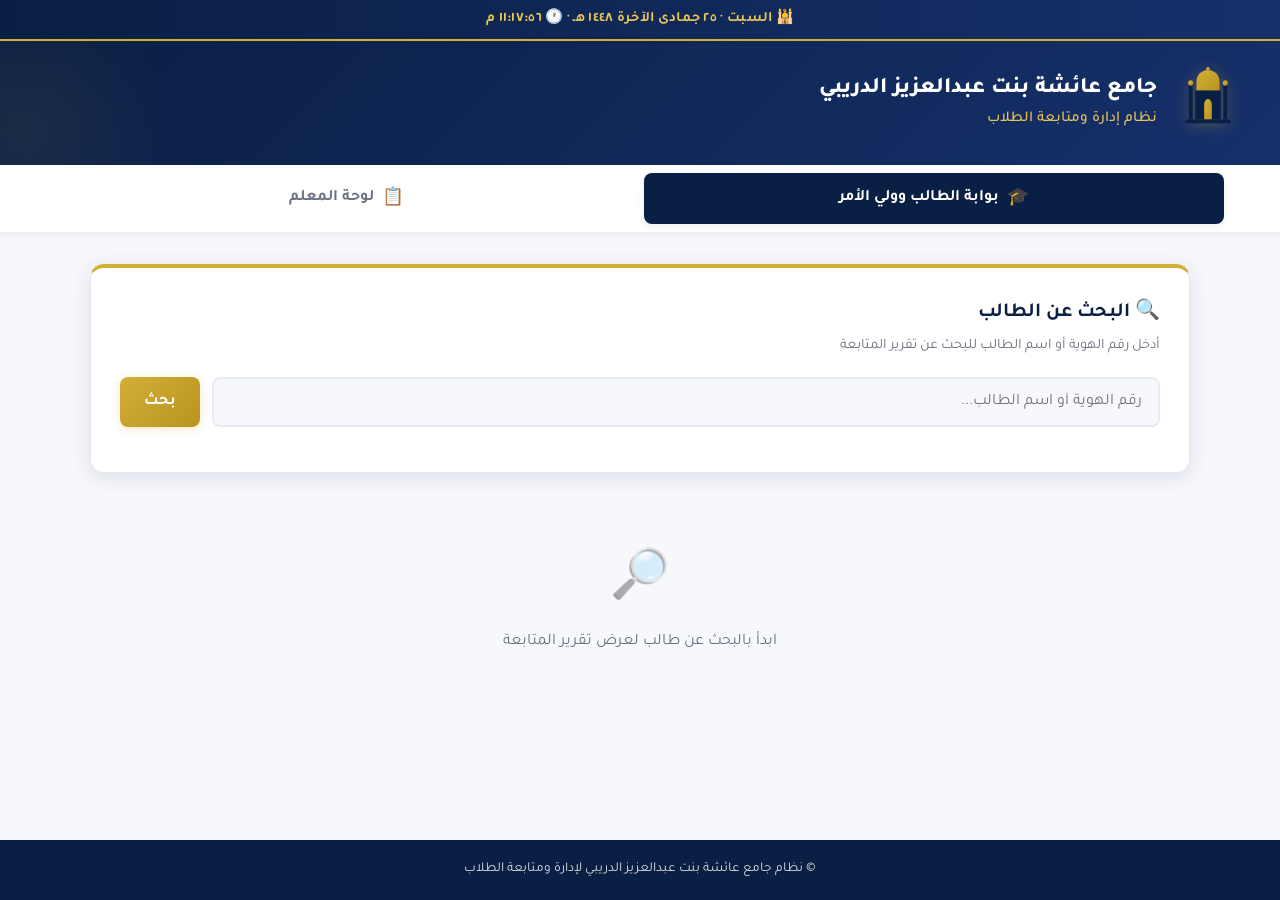
==== index.html @ 86d07be9 "Fix script tag source path in index.html" ====
<!DOCTYPE html>
<html lang="ar" dir="rtl">
<head>
    <meta charset="UTF-8">
    <meta name="viewport" content="width=device-width, initial-scale=1.0">
    <title>نظام جامع عائشة بنت عبدالعزيز الدريبي لإدارة ومتابعة الطلاب</title>
    <link rel="preconnect" href="https://fonts.googleapis.com">
    <link rel="preconnect" href="https://fonts.gstatic.com" crossorigin>
    <link href="https://fonts.googleapis.com/css2?family=Tajawal:wght@300;400;500;700;800&display=swap" rel="stylesheet">
<link rel="stylesheet" href="style.css"></head>
<body>
    <!-- ===== Live Clock Bar ===== -->
    <div class="live-clock-bar">
        <div id="liveClock" class="live-clock">🕌 —</div>
    </div>

    <!-- ===== Header ===== -->
    <header class="site-header">
        <div class="header-inner">
            <div class="logo-wrap">
                <svg class="logo-svg" viewBox="0 0 100 100" xmlns="http://www.w3.org/2000/svg" aria-hidden="true">
                    <defs>
                        <linearGradient id="goldGrad" x1="0%" y1="0%" x2="100%" y2="100%">
                            <stop offset="0%" stop-color="#d4af37"/>
                            <stop offset="100%" stop-color="#b8941f"/>
                        </linearGradient>
                    </defs>
                    <path d="M50 8 C40 8 32 16 32 26 L32 40 L68 40 L68 26 C68 16 60 8 50 8 Z" fill="url(#goldGrad)"/>
                    <circle cx="50" cy="6" r="3" fill="url(#goldGrad)"/>
                    <rect x="30" y="40" width="40" height="45" fill="#0a1f44"/>
                    <rect x="20" y="30" width="6" height="55" fill="#0a1f44"/>
                    <rect x="74" y="30" width="6" height="55" fill="#0a1f44"/>
                    <circle cx="23" cy="28" r="4" fill="url(#goldGrad)"/>
                    <circle cx="77" cy="28" r="4" fill="url(#goldGrad)"/>
                    <path d="M44 85 L44 62 C44 56 47 53 50 53 C53 53 56 56 56 62 L56 85 Z" fill="url(#goldGrad)"/>
                    <rect x="15" y="85" width="70" height="6" rx="2" fill="#0a1f44"/>
                </svg>
            </div>
            <div class="title-wrap">
                <h1>جامع عائشة بنت عبدالعزيز الدريبي</h1>
                <p class="subtitle">نظام إدارة ومتابعة الطلاب</p>
            </div>
        </div>
    </header>

    <!-- ===== Navigation Tabs ===== -->
    <nav class="tabs-nav">
        <div class="tabs-inner">
            <button class="tab-btn active" data-tab="student-portal" onclick="switchTab('student-portal')">
                <span class="tab-icon">🎓</span>
                بوابة الطالب وولي الأمر
            </button>
            <button class="tab-btn" data-tab="teacher-panel" onclick="switchTab('teacher-panel')">
                <span class="tab-icon">📋</span>
                لوحة المعلم
            </button>
        </div>
    </nav>

    <main class="main-content">
        <!-- ===== Student Portal ===== -->
        <section id="student-portal" class="tab-section active">
            <div class="portal-container">
                <!-- Search Card -->
                <div class="card search-card">
                    <h2 class="card-title">🔍 البحث عن الطالب</h2>
                    <p class="card-desc">أدخل رقم الهوية أو اسم الطالب للبحث عن تقرير المتابعة</p>
                    <div class="search-row">
                        <input type="text" id="searchInput" class="search-input"
                               placeholder="رقم الهوية أو اسم الطالب..."
                               oninput="handleSearch()" onkeydown="handleSearchKey(event)">
                        <button class="btn btn-gold" onclick="handleSearch()">بحث</button>
                    </div>
                    <div id="searchResults" class="search-results"></div>
                </div>

                <!-- Report Card -->
                <div id="reportSection" class="report-wrapper" style="display:none;">
                    <div id="reportCard" class="card report-card">
                        <div class="report-header">
                            <div class="report-logo">
                                <svg class="logo-svg small" viewBox="0 0 100 100" xmlns="http://www.w3.org/2000/svg" aria-hidden="true">
                                    <defs>
                                        <linearGradient id="goldGrad2" x1="0%" y1="0%" x2="100%" y2="100%">
                                            <stop offset="0%" stop-color="#d4af37"/>
                                            <stop offset="100%" stop-color="#b8941f"/>
                                        </linearGradient>
                                    </defs>
                                    <path d="M50 8 C40 8 32 16 32 26 L32 40 L68 40 L68 26 C68 16 60 8 50 8 Z" fill="url(#goldGrad2)"/>
                                    <circle cx="50" cy="6" r="3" fill="url(#goldGrad2)"/>
                                    <rect x="30" y="40" width="40" height="45" fill="#0a1f44"/>
                                    <rect x="20" y="30" width="6" height="55" fill="#0a1f44"/>
                                    <rect x="74" y="30" width="6" height="55" fill="#0a1f44"/>
                                    <circle cx="23" cy="28" r="4" fill="url(#goldGrad2)"/>
                                    <circle cx="77" cy="28" r="4" fill="url(#goldGrad2)"/>
                                    <path d="M44 85 L44 62 C44 56 47 53 50 53 C53 53 56 56 56 62 L56 85 Z" fill="url(#goldGrad2)"/>
                                    <rect x="15" y="85" width="70" height="6" rx="2" fill="#0a1f44"/>
                                </svg>
                            </div>
                            <div class="report-title-block">
                                <h2>جامع عائشة بنت عبدالعزيز الدريبي</h2>
                                <p>تقرير متابعة الطالب</p>
                            </div>
                        </div>

                        <div class="report-divider"></div>

                        <!-- Student Info -->
                        <div class="report-student-info">
                            <div class="info-item">
                                <span class="info-label">اسم الطالب:</span>
                                <span class="info-value" id="reportStudentName">—</span>
                            </div>
                            <div class="info-item">
                                <span class="info-label">رقم الهوية:</span>
                                <span class="info-value" id="reportStudentId">—</span>
                            </div>
                            <div class="info-item">
                                <span class="info-label">المعلم:</span>
                                <span class="info-value" id="reportTeacher">—</span>
                            </div>
                            <div class="info-item">
                                <span class="info-label">تاريخ التقرير:</span>
                                <span class="info-value" id="reportDate">—</span>
                            </div>
                        </div>

                        <!-- Juz Tracker -->
                        <div class="juz-tracker-section">
                            <h3 class="section-heading">📊 مؤشر تقدم حفظ القرآن الكريم</h3>
                            <div class="progress-summary">
                                <div class="progress-info">
                                    <span id="completedJuzCount">0 / 30 جزء</span>
                                    <span class="progress-percent" id="progressPercent">0%</span>
                                </div>
                                <div class="progress-bar-container">
                                    <div class="progress-bar" id="progressBar" style="width:0%"></div>
                                </div>
                            </div>
                            <div class="juz-grid" id="juzTracker"></div>
                        </div>

                        <!-- Badges -->
                        <div class="badges-section">
                            <h3 class="section-heading">🏅 أوسمة التميز</h3>
                            <div class="badges-container" id="badgesContainer"></div>
                        </div>

                        <!-- Latest Report Details -->
                        <div class="report-details">
                            <h3 class="section-heading">تفاصيل آخر متابعة</h3>
                            <div class="details-grid">
                                <div class="detail-box">
                                    <span class="detail-icon">✅</span>
                                    <span class="detail-label">حالة الحضور</span>
                                    <span class="detail-value" id="reportAttendance">—</span>
                                </div>
                                <div class="detail-box">
                                    <span class="detail-icon">📖</span>
                                    <span class="detail-label">الحفظ الجديد</span>
                                    <span class="detail-value" id="reportMemorization">—</span>
                                </div>
                                <div class="detail-box">
                                    <span class="detail-icon">🔁</span>
                                    <span class="detail-label">المراجعة</span>
                                    <span class="detail-value" id="reportReview">—</span>
                                </div>
                                <div class="detail-box">
                                    <span class="detail-icon">📍</span>
                                    <span class="detail-label">خط الوقف الحالي</span>
                                    <span class="detail-value" id="reportStopPoint">—</span>
                                </div>
                                <div class="detail-box">
                                    <span class="detail-icon">⭐</span>
                                    <span class="detail-label">التقييم</span>
                                    <span class="detail-value" id="reportEvaluation">—</span>
                                </div>
                                <div class="detail-box">
                                    <span class="detail-icon">📝</span>
                                    <span class="detail-label">ملاحظات المعلم</span>
                                    <span class="detail-value" id="reportNotes">—</span>
                                </div>
                            </div>
                        </div>

                        <!-- Print Seal (visible only in print) -->
                        <div id="printSeal" class="print-seal"></div>

                        <!-- Action Buttons -->
                        <div class="report-actions no-print">
                            <button class="btn btn-gold" onclick="printReport()">🖨️ طباعة / حفظ PDF</button>
                            <button class="btn btn-whatsapp" onclick="copyToWhatsApp()">📱 نسخ تقرير للواتساب</button>
                        </div>
                    </div>

                    <!-- History Table -->
                    <div class="card history-card">
                        <h3 class="card-title">📜 السجل التاريخي للمتابعات</h3>
                        <div class="table-wrap">
                            <table class="history-table" id="historyTable">
                                <thead>
                                    <tr>
                                        <th>التاريخ</th>
                                        <th>الحضور</th>
                                        <th>الحفظ الجديد</th>
                                        <th>المراجعة</th>
                                        <th>خط الوقف</th>
                                        <th>التقييم</th>
                                        <th>الملاحظات</th>
                                        <th>إجراء</th>
                                    </tr>
                                </thead>
                                <tbody id="historyTableBody"></tbody>
                            </table>
                        </div>
                    </div>
                </div>

                <!-- Empty State -->
                <div id="emptyState" class="empty-state">
                    <div class="empty-icon">🔎</div>
                    <p>ابدأ بالبحث عن طالب لعرض تقرير المتابعة</p>
                </div>
            </div>
        </section>

        <!-- ===== Teacher Panel ===== -->
        <section id="teacher-panel" class="tab-section">
            <div class="portal-container">
                <!-- Stats Dashboard -->
                <div class="stats-dashboard">
                    <div class="stat-card stat-total">
                        <div class="stat-icon">👥</div>
                        <div class="stat-info">
                            <span class="stat-label">إجمالي الطلاب</span>
                            <span class="stat-value" id="statTotalStudents">0</span>
                        </div>
                    </div>
                    <div class="stat-card stat-present">
                        <div class="stat-icon">✅</div>
                        <div class="stat-info">
                            <span class="stat-label">الحاضرون اليوم</span>
                            <span class="stat-value" id="statPresentToday">0</span>
                        </div>
                    </div>
                    <div class="stat-card stat-excellent" onclick="showExcellentStudentsModal()" style="cursor:pointer;">
                        <div class="stat-icon">🏆</div>
                        <div class="stat-info">
                            <span class="stat-label">الطلاب الممتازون</span>
                            <span class="stat-value" id="statExcellentStudents">0</span>
                        </div>
                    </div>
                </div>

                <!-- Teacher Filter -->
                <div class="card teacher-filter-card">
                    <h2 class="card-title">👨‍🏫 اختيار المعلم / الحلقة</h2>
                    <p class="card-desc">اختر المعلم لعرض طلابه فقط</p>
                    <div class="form-group">
                        <label for="teacherFilter">المعلم</label>
                        <select id="teacherFilter" onchange="filterByTeacher()">
                            <option value="">— كل المعلمين —</option>
                        </select>
                    </div>
                </div>

                <!-- Record Tracking Form -->
                <div class="card">
                    <h2 class="card-title">📝 تسجيل متابعة طالب</h2>
                    <p class="card-desc">اختر الطالب وسجّل متابعة اليوم</p>
                    <form id="trackingForm" class="teacher-form" onsubmit="saveTracking(event)">
                        <div class="form-grid">
                            <div class="form-group">
                                <label for="studentSelect">اختر الطالب</label>
                                <select id="studentSelect" required onchange="updateStudentJuzInfo()">
                                    <option value="">— اختر الطالب —</option>
                                </select>
                            </div>
                            <div class="form-group">
                                <label for="trackDate">تاريخ اليوم</label>
                                <input type="date" id="trackDate" required onchange="updateHijriPreview()">
                                <span class="hijri-preview" id="hijriPreview">—</span>
                            </div>
                            <div class="form-group">
                                <label for="attendance">حالة الحضور</label>
                                <select id="attendance" required>
                                    <option value="حاضر">حاضر</option>
                                    <option value="غائب">غائب</option>
                                    <option value="غائب بعذر">غائب بعذر</option>
                                    <option value="متأخر">متأخر</option>
                                </select>
                            </div>
                            <div class="form-group">
                                <label for="memorization">الحفظ الجديد - السورة</label>
                                <select id="memorization" onchange="updateAyahDropdowns('memorization','memorizationFromAyah','memorizationToAyah')">
                                    <option value="">— اختر السورة —</option>
                                </select>
                            </div>
                            <div class="form-group">
                                <label for="memorizationFromAyah">من آية</label>
                                <select id="memorizationFromAyah"><option value="">—</option></select>
                            </div>
                            <div class="form-group">
                                <label for="memorizationToAyah">إلى آية</label>
                                <select id="memorizationToAyah"><option value="">—</option></select>
                            </div>
                            <div class="form-group">
                                <label for="review">المراجعة - السورة</label>
                                <select id="review" onchange="updateAyahDropdowns('review','reviewFromAyah','reviewToAyah')">
                                    <option value="">— اختر السورة —</option>
                                </select>
                            </div>
                            <div class="form-group">
                                <label for="reviewFromAyah">من آية</label>
                                <select id="reviewFromAyah"><option value="">—</option></select>
                            </div>
                            <div class="form-group">
                                <label for="reviewToAyah">إلى آية</label>
                                <select id="reviewToAyah"><option value="">—</option></select>
                            </div>
                            <div class="form-group">
                                <label for="completedJuzSelect">جزء مكتمل (اختياري)</label>
                                <select id="completedJuzSelect">
                                    <option value="">— اختر الجزء المكتمل —</option>
                                </select>
                            </div>
                            <div class="form-group">
                                <label for="stopPoint">خط الوقف الحالي</label>
                                <input type="text" id="stopPoint" placeholder="مثال: آية 20 من سورة البقرة">
                            </div>
                            <div class="form-group form-group-full">
                                <div class="prediction-suggestion" id="predictionSuggestion"></div>
                            </div>
                            <div class="form-group">
                                <label for="evaluation">التقييم</label>
                                <select id="evaluation">
                                    <option value="ممتاز">ممتاز</option>
                                    <option value="جيد جداً">جيد جداً</option>
                                    <option value="جيد">جيد</option>
                                    <option value="يحتاج تحسين">يحتاج تحسين</option>
                                </select>
                            </div>
                            <div class="form-group form-group-full">
                                <label for="notes">ملاحظات المعلم</label>
                                <textarea id="notes" rows="3" placeholder="اكتب ملاحظاتك حول الطالب..."></textarea>
                            </div>
                            <div class="form-group form-group-full">
                                <div class="student-juz-info" id="studentJuzInfo"></div>
                            </div>
                        </div>
                        <div class="form-actions">
                            <button type="submit" class="btn btn-gold">💾 حفظ المتابعة</button>
                            <button type="reset" class="btn btn-outline">إعادة تعيين</button>
                        </div>
                    </form>
                </div>

                <!-- Add New Student Form -->
                <div class="card">
                    <h2 class="card-title">➕ إضافة طالب جديد</h2>
                    <p class="card-desc">أضف طالباً جديداً إلى قائمة الطلاب</p>
                    <form id="addStudentForm" class="teacher-form" onsubmit="addStudent(event)">
                        <div class="form-grid">
                            <div class="form-group">
                                <label for="newStudentName">اسم الطالب</label>
                                <input type="text" id="newStudentName" placeholder="الاسم الكامل" required>
                            </div>
                            <div class="form-group">
                                <label for="newStudentId">رقم الهوية</label>
                                <input type="text" id="newStudentId" placeholder="10 أرقام" required maxlength="10">
                            </div>
                            <div class="form-group">
                                <label for="newStudentTeacher">المعلم التابع له</label>
                                <select id="newStudentTeacher" required>
                                    <option value="">— اختر المعلم —</option>
                                    <option value="t1">الشيخ أحمد</option>
                                    <option value="t2">الشيخ خالد</option>
                                    <option value="t3">الشيخ عبدالله</option>
                                </select>
                            </div>
                        </div>
                        <div class="form-actions">
                            <button type="submit" class="btn btn-gold">➕ إضافة الطالب</button>
                        </div>
                    </form>
                </div>

                <!-- Students List -->
                <div class="card">
                    <h2 class="card-title">👥 قائمة الطلاب المسجّلين</h2>
                    <div class="table-wrap">
                        <table class="history-table" id="studentsListTable">
                            <thead>
                                <tr>
                                    <th>#</th>
                                    <th>اسم الطالب</th>
                                    <th>رقم الهوية</th>
                                    <th>المعلم</th>
                                    <th>الأجزاء</th>
                                    <th>عدد المتابعات</th>
                                    <th>آخر متابعة</th>
                                    <th>إجراء</th>
                                </tr>
                            </thead>
                            <tbody id="studentsListBody"></tbody>
                        </table>
                    </div>
                </div>
            </div>
        </section>
    </main>

    <!-- ===== Footer ===== -->
    <footer class="site-footer">
        <p>© نظام جامع عائشة بنت عبدالعزيز الدريبي لإدارة ومتابعة الطلاب</p>
    </footer>

    <!-- Excellent Students Modal -->
    <div id="excellentModal" class="modal-overlay" onclick="if(event.target===this)closeExcellentModal()">
        <div class="modal-content">
            <div class="modal-header">
                <h2>🏆 الطلاب الممتازون</h2>
                <button class="modal-close" onclick="closeExcellentModal()">✕</button>
            </div>
            <div class="modal-body" id="excellentModalBody"></div>
        </div>
    </div>

    <!-- Edit History Record Modal -->
    <div id="editRecordModal" class="modal-overlay" onclick="if(event.target===this)closeEditModal()">
        <div class="modal-content">
            <div class="modal-header">
                <h2>✏️ تعديل المتابعة</h2>
                <button class="modal-close" onclick="closeEditModal()">✕</button>
            </div>
            <div class="modal-body" id="editModalBody"></div>
        </div>
    </div>

    <!-- Toast Notification -->
    <div id="toast" class="toast"></div>

<script src="app.js"></script></body>
</html>
---- style.css ----
/* ===== CSS Variables ===== */
:root {
    --navy-dark: #0a1f44;
    --navy-light: #16306b;
    --navy-soft: #1e3a7a;
    --gold: #d4af37;
    --gold-light: #e6c558;
    --gold-dark: #b8941f;
    --white: #ffffff;
    --off-white: #f7f8fc;
    --gray-light: #e8eaf2;
    --gray: #6b7280;
    --gray-dark: #374151;
    --green: #16a34a;
    --red: #dc2626;
    --orange: #ea580c;
    --whatsapp: #25d366;
    --whatsapp-dark: #128c7e;
    --shadow-sm: 0 2px 8px rgba(10, 31, 68, 0.08);
    --shadow-md: 0 4px 20px rgba(10, 31, 68, 0.12);
    --shadow-lg: 0 8px 40px rgba(10, 31, 68, 0.18);
    --radius: 14px;
    --radius-sm: 8px;
    --transition: all 0.3s ease;
}

* { margin: 0; padding: 0; box-sizing: border-box; }
html { scroll-behavior: smooth; }
body {
    font-family: 'Tajawal', 'Segoe UI', sans-serif;
    background: var(--off-white);
    color: var(--gray-dark);
    line-height: 1.6;
    min-height: 100vh;
    display: flex;
    flex-direction: column;
}

/* ===== Live Clock Bar ===== */
.live-clock-bar {
    background: linear-gradient(90deg, var(--navy-dark) 0%, var(--navy-light) 100%);
    color: var(--gold-light);
    text-align: center;
    padding: 0.5rem 1rem;
    font-size: 0.9rem;
    font-weight: 600;
    border-bottom: 2px solid var(--gold);
    position: relative;
    z-index: 101;
}
.live-clock { max-width: 1200px; margin: 0 auto; letter-spacing: 0.3px; }

/* ===== Header ===== */
.site-header {
    background: linear-gradient(135deg, var(--navy-dark) 0%, var(--navy-light) 100%);
    color: var(--white);
    padding: 1.5rem 1rem;
    box-shadow: var(--shadow-md);
    position: relative;
    overflow: hidden;
}
.site-header::before {
    content: '';
    position: absolute;
    top: -50%; left: -10%;
    width: 300px; height: 300px;
    background: radial-gradient(circle, rgba(212, 175, 55, 0.08) 0%, transparent 70%);
    pointer-events: none;
}
.header-inner { max-width: 1200px; margin: 0 auto; display: flex; align-items: center; gap: 1.2rem; position: relative; z-index: 1; }
.logo-wrap { flex-shrink: 0; }
.logo-svg { width: 64px; height: 64px; filter: drop-shadow(0 2px 8px rgba(212, 175, 55, 0.3)); }
.logo-svg.small { width: 48px; height: 48px; }
.title-wrap h1 { font-size: 1.4rem; font-weight: 800; color: var(--white); margin-bottom: 0.2rem; line-height: 1.3; }
.title-wrap .subtitle { font-size: 0.95rem; color: var(--gold-light); font-weight: 500; }

/* ===== Tabs Navigation ===== */
.tabs-nav { background: var(--white); box-shadow: var(--shadow-sm); position: sticky; top: 0; z-index: 100; }
.tabs-inner { max-width: 1200px; margin: 0 auto; display: flex; gap: 0.5rem; padding: 0.5rem 1rem; overflow-x: auto; }
.tab-btn {
    flex: 1; min-width: 200px; padding: 0.85rem 1.2rem; border: none; background: transparent;
    color: var(--gray); font-family: inherit; font-size: 1rem; font-weight: 600; cursor: pointer;
    border-radius: var(--radius-sm); transition: var(--transition);
    display: flex; align-items: center; justify-content: center; gap: 0.5rem; white-space: nowrap;
}
.tab-btn:hover { background: var(--gray-light); color: var(--navy-dark); }
.tab-btn.active { background: var(--navy-dark); color: var(--white); box-shadow: var(--shadow-sm); }
.tab-icon { font-size: 1.1rem; }

/* ===== Main Content ===== */
.main-content { flex: 1; padding: 2rem 1rem; }
.tab-section { display: none; animation: fadeIn 0.4s ease; }
.tab-section.active { display: block; }
@keyframes fadeIn { from { opacity: 0; transform: translateY(10px); } to { opacity: 1; transform: translateY(0); } }
.portal-container { max-width: 1100px; margin: 0 auto; display: flex; flex-direction: column; gap: 1.5rem; }

/* ===== Cards ===== */
.card { background: var(--white); border-radius: var(--radius); padding: 1.8rem; box-shadow: var(--shadow-md); border: 1px solid var(--gray-light); }
.card-title { font-size: 1.25rem; font-weight: 700; color: var(--navy-dark); margin-bottom: 0.4rem; }
.card-desc { color: var(--gray); font-size: 0.9rem; margin-bottom: 1.2rem; }

/* ===== Stats Dashboard ===== */
.stats-dashboard { display: grid; grid-template-columns: repeat(auto-fit, minmax(200px, 1fr)); gap: 1rem; }
.stat-card {
    background: var(--white); border-radius: var(--radius); padding: 1.2rem;
    box-shadow: var(--shadow-md); border: 1px solid var(--gray-light);
    display: flex; align-items: center; gap: 1rem; transition: var(--transition);
    border-right: 4px solid var(--navy-dark);
}
.stat-card:hover { transform: translateY(-3px); box-shadow: var(--shadow-lg); }
.stat-card.stat-total { border-right-color: var(--navy-dark); }
.stat-card.stat-present { border-right-color: var(--green); }
.stat-card.stat-excellent { border-right-color: var(--gold); }
.stat-icon { font-size: 2rem; width: 50px; height: 50px; display: flex; align-items: center; justify-content: center; background: var(--off-white); border-radius: 50%; flex-shrink: 0; }
.stat-info { display: flex; flex-direction: column; }
.stat-label { font-size: 0.85rem; color: var(--gray); font-weight: 500; }
.stat-value { font-size: 1.8rem; font-weight: 800; color: var(--navy-dark); }

/* ===== Teacher Filter Card ===== */
.teacher-filter-card { border-top: 4px solid var(--navy-dark); }
.teacher-filter-card .form-group { max-width: 400px; }

/* ===== Search ===== */
.search-card { border-top: 4px solid var(--gold); }
.search-row { display: flex; gap: 0.75rem; flex-wrap: wrap; }
.search-input {
    flex: 1; min-width: 200px; padding: 0.85rem 1rem; border: 2px solid var(--gray-light);
    border-radius: var(--radius-sm); font-family: inherit; font-size: 1rem; transition: var(--transition); background: var(--off-white);
}
.search-input:focus { outline: none; border-color: var(--gold); background: var(--white); box-shadow: 0 0 0 3px rgba(212, 175, 55, 0.15); }
.search-results { margin-top: 1rem; display: flex; flex-direction: column; gap: 0.5rem; }
.search-result-item {
    padding: 0.75rem 1rem; background: var(--off-white); border: 1px solid var(--gray-light);
    border-radius: var(--radius-sm); cursor: pointer; transition: var(--transition);
    display: flex; justify-content: space-between; align-items: center;
}
.search-result-item:hover { background: var(--navy-dark); color: var(--white); border-color: var(--navy-dark); }
.search-result-item .result-name { font-weight: 600; }
.search-result-item .result-id { font-size: 0.85rem; opacity: 0.8; }

/* ===== Buttons ===== */
.btn {
    padding: 0.85rem 1.5rem; border: none; border-radius: var(--radius-sm); font-family: inherit;
    font-size: 1rem; font-weight: 600; cursor: pointer; transition: var(--transition);
    display: inline-flex; align-items: center; justify-content: center; gap: 0.4rem; white-space: nowrap;
}
.btn-gold { background: linear-gradient(135deg, var(--gold) 0%, var(--gold-dark) 100%); color: var(--white); box-shadow: 0 2px 8px rgba(212, 175, 55, 0.3); }
.btn-gold:hover { transform: translateY(-2px); box-shadow: 0 4px 16px rgba(212, 175, 55, 0.4); }
.btn-whatsapp { background: linear-gradient(135deg, var(--whatsapp) 0%, var(--whatsapp-dark) 100%); color: var(--white); box-shadow: 0 2px 8px rgba(37, 211, 102, 0.3); }
.btn-whatsapp:hover { transform: translateY(-2px); box-shadow: 0 4px 16px rgba(37, 211, 102, 0.4); }
.btn-outline { background: transparent; color: var(--navy-dark); border: 2px solid var(--navy-dark); }
.btn-outline:hover { background: var(--navy-dark); color: var(--white); }
.btn-danger { background: var(--red); color: var(--white); padding: 0.4rem 0.8rem; font-size: 0.85rem; }
.btn-danger:hover { background: #b91c1c; }

/* ===== Report Card ===== */
.report-wrapper { display: flex; flex-direction: column; gap: 1.5rem; }
.report-card { border-top: 4px solid var(--gold); position: relative; }
.report-header { display: flex; align-items: center; gap: 1rem; padding-bottom: 1rem; }
.report-title-block h2 { font-size: 1.3rem; color: var(--navy-dark); font-weight: 800; }
.report-title-block p { color: var(--gold-dark); font-weight: 600; font-size: 0.95rem; }
.report-divider { height: 3px; background: linear-gradient(90deg, var(--gold) 0%, transparent 100%); margin-bottom: 1.2rem; border-radius: 2px; }
.report-student-info {
    display: flex; flex-wrap: wrap; gap: 1.5rem; padding: 1rem 1.2rem; background: var(--off-white);
    border-radius: var(--radius-sm); margin-bottom: 1.5rem; border-right: 4px solid var(--navy-dark);
}
.info-item { display: flex; flex-direction: column; gap: 0.2rem; }
.info-label { font-size: 0.8rem; color: var(--gray); font-weight: 500; }
.info-value { font-size: 1rem; color: var(--navy-dark); font-weight: 700; }

/* ===== Juz Tracker ===== */
.juz-tracker-section { margin-bottom: 1.5rem; }
.progress-summary { margin-bottom: 1rem; }
.progress-info { display: flex; justify-content: space-between; align-items: center; margin-bottom: 0.5rem; font-weight: 600; color: var(--navy-dark); }
.progress-percent { font-size: 1.2rem; font-weight: 800; color: var(--gold-dark); }
.progress-bar-container { width: 100%; height: 12px; background: var(--gray-light); border-radius: 10px; overflow: hidden; }
.progress-bar { height: 100%; background: linear-gradient(90deg, var(--gold) 0%, var(--gold-light) 100%); border-radius: 10px; transition: width 0.5s ease; }
.juz-grid { display: grid; grid-template-columns: repeat(10, 1fr); gap: 6px; }
.juz-cell {
    aspect-ratio: 1; display: flex; align-items: center; justify-content: center;
    background: var(--gray-light); border-radius: 6px; font-size: 0.75rem; font-weight: 700;
    color: var(--gray); transition: var(--transition); cursor: default;
}
.juz-cell:hover { transform: scale(1.1); }
.juz-completed {
    background: linear-gradient(135deg, var(--gold) 0%, var(--gold-dark) 100%);
    color: var(--white); box-shadow: 0 2px 6px rgba(212, 175, 55, 0.4);
}

/* ===== Badges Section ===== */
.badges-section { margin-bottom: 1.5rem; }
.badges-container { display: flex; flex-wrap: wrap; gap: 0.75rem; }
.badge-medal {
    display: flex; align-items: center; gap: 0.5rem; padding: 0.6rem 1rem;
    background: linear-gradient(135deg, #fff8e1 0%, #ffecb3 100%);
    border: 2px solid var(--gold); border-radius: 50px; transition: var(--transition);
}
.badge-medal:hover { transform: translateY(-2px); box-shadow: 0 4px 12px rgba(212, 175, 55, 0.3); }
.badge-icon { font-size: 1.5rem; }
.badge-name { font-weight: 700; color: var(--navy-dark); font-size: 0.9rem; }
.badge-desc { font-size: 0.75rem; color: var(--gray); }
.no-badges { color: var(--gray); font-style: italic; padding: 1rem; text-align: center; background: var(--off-white); border-radius: var(--radius-sm); }

/* ===== Report Details ===== */
.report-details { margin-bottom: 1.5rem; }
.section-heading { font-size: 1.1rem; color: var(--navy-dark); font-weight: 700; margin-bottom: 1rem; padding-bottom: 0.5rem; border-bottom: 2px solid var(--gray-light); }
.details-grid { display: grid; grid-template-columns: repeat(auto-fill, minmax(220px, 1fr)); gap: 1rem; }
.detail-box {
    background: var(--off-white); border: 1px solid var(--gray-light); border-radius: var(--radius-sm);
    padding: 1rem; display: flex; flex-direction: column; gap: 0.3rem; transition: var(--transition);
}
.detail-box:hover { border-color: var(--gold); box-shadow: var(--shadow-sm); transform: translateY(-2px); }
.detail-icon { font-size: 1.3rem; }
.detail-label { font-size: 0.8rem; color: var(--gray); font-weight: 500; }
.detail-value { font-size: 1rem; color: var(--navy-dark); font-weight: 700; }

/* Badges (attendance/evaluation) */
.badge { display: inline-block; padding: 0.25rem 0.7rem; border-radius: 20px; font-size: 0.85rem; font-weight: 600; }
.badge-present { background: #dcfce7; color: var(--green); }
.badge-absent { background: #fee2e2; color: var(--red); }
.badge-excused { background: #fef3c7; color: var(--orange); }
.badge-late { background: #ffedd5; color: var(--orange); }
.badge-excellent { background: #dcfce7; color: var(--green); }
.badge-verygood { background: #dbeafe; color: #2563eb; }
.badge-good { background: #fef3c7; color: var(--orange); }
.badge-needs { background: #fee2e2; color: var(--red); }

/* ===== Print Seal ===== */
.print-seal { display: none; text-align: center; padding: 1.5rem; margin: 1.5rem 0; border: 3px double var(--gold); border-radius: 12px; background: rgba(212, 175, 55, 0.05); color: var(--navy-dark); font-weight: 600; }

/* ===== Student Juz Info ===== */
.student-juz-info { padding: 0.75rem 1rem; background: rgba(212, 175, 55, 0.08); border-radius: var(--radius-sm); color: var(--navy-dark); font-weight: 600; font-size: 0.9rem; }

.report-actions { display: flex; justify-content: center; gap: 0.75rem; flex-wrap: wrap; padding-top: 1rem; border-top: 2px solid var(--gray-light); }

/* ===== History Table ===== */
.history-card { border-top: 4px solid var(--navy-dark); }
.table-wrap { overflow-x: auto; border-radius: var(--radius-sm); }
.history-table { width: 100%; border-collapse: collapse; min-width: 600px; }
.history-table thead { background: var(--navy-dark); }
.history-table th { padding: 0.85rem 1rem; text-align: right; color: var(--white); font-weight: 600; font-size: 0.9rem; white-space: nowrap; }
.history-table td { padding: 0.75rem 1rem; border-bottom: 1px solid var(--gray-light); font-size: 0.9rem; color: var(--gray-dark); }
.history-table tbody tr { transition: var(--transition); }
.history-table tbody tr:hover { background: var(--off-white); }
.history-table tbody tr:nth-child(even) { background: rgba(232, 234, 242, 0.3); }
.history-table tbody tr:nth-child(even):hover { background: var(--gray-light); }

/* ===== Empty State ===== */
.empty-state { text-align: center; padding: 3rem 1rem; color: var(--gray); }
.empty-icon { font-size: 3rem; margin-bottom: 0.5rem; opacity: 0.5; }
.empty-state p { font-size: 1rem; }

/* ===== Teacher Forms ===== */
.teacher-form { margin-top: 0.5rem; }
.form-grid { display: grid; grid-template-columns: repeat(auto-fill, minmax(250px, 1fr)); gap: 1.2rem; }
.form-grid.two-col { grid-template-columns: repeat(auto-fill, minmax(280px, 1fr)); }
.form-group { display: flex; flex-direction: column; gap: 0.4rem; }
.form-group-full { grid-column: 1 / -1; }
.form-group label { font-size: 0.9rem; font-weight: 600; color: var(--navy-dark); }
.form-group input, .form-group select, .form-group textarea {
    padding: 0.75rem 0.9rem; border: 2px solid var(--gray-light); border-radius: var(--radius-sm);
    font-family: inherit; font-size: 0.95rem; transition: var(--transition); background: var(--off-white); color: var(--gray-dark);
}
.form-group input:focus, .form-group select:focus, .form-group textarea:focus {
    outline: none; border-color: var(--gold); background: var(--white); box-shadow: 0 0 0 3px rgba(212, 175, 55, 0.15);
}
.form-group textarea { resize: vertical; min-height: 80px; }
.hijri-preview { font-size: 0.85rem; color: var(--gold-dark); font-weight: 600; margin-top: 0.2rem; padding: 0.3rem 0.5rem; background: rgba(212, 175, 55, 0.08); border-radius: 4px; display: inline-block; }
.form-actions { margin-top: 1.5rem; display: flex; gap: 0.75rem; flex-wrap: wrap; }

/* ===== Footer ===== */
.site-footer { background: var(--navy-dark); color: var(--white); text-align: center; padding: 1.2rem 1rem; font-size: 0.85rem; margin-top: auto; }
.site-footer p { opacity: 0.85; }

/* ===== Toast ===== */
.toast {
    position: fixed; bottom: 2rem; left: 50%; transform: translateX(-50%) translateY(100px);
    background: var(--navy-dark); color: var(--white); padding: 0.9rem 1.8rem; border-radius: 50px;
    box-shadow: var(--shadow-lg); font-weight: 600; font-size: 0.95rem; z-index: 1000; opacity: 0;
    transition: all 0.4s ease; border: 2px solid var(--gold); white-space: nowrap;
}
.toast.show { transform: translateX(-50%) translateY(0); opacity: 1; }
.toast.success { background: var(--green); border-color: #15803d; }
.toast.error { background: var(--red); border-color: #991b1b; }

/* ===== Prediction Suggestion ===== */
.prediction-suggestion {
    padding: 0.85rem 1rem;
    background: linear-gradient(135deg, rgba(212, 175, 55, 0.12) 0%, rgba(10, 31, 68, 0.05) 100%);
    border: 1px solid var(--gold);
    border-radius: var(--radius-sm);
    color: var(--navy-dark);
    font-size: 0.9rem;
    font-weight: 600;
    display: none;
}
.prediction-suggestion.show { display: block; }
.prediction-suggestion .pred-title { color: var(--gold-dark); font-weight: 700; margin-bottom: 0.3rem; }
.prediction-suggestion .pred-content { line-height: 1.7; }
.prediction-suggestion .pred-apply-btn {
    margin-top: 0.5rem; padding: 0.4rem 0.9rem; background: var(--navy-dark); color: var(--white);
    border: none; border-radius: 6px; cursor: pointer; font-family: inherit; font-size: 0.85rem; font-weight: 600;
}
.prediction-suggestion .pred-apply-btn:hover { background: var(--navy-light); }

/* ===== Modal ===== */
.modal-overlay {
    display: none; position: fixed; top: 0; right: 0; width: 100%; height: 100%;
    background: rgba(10, 31, 68, 0.6); z-index: 2000; justify-content: center; align-items: center;
    padding: 1rem; backdrop-filter: blur(4px);
}
.modal-overlay.show { display: flex; animation: fadeIn 0.3s ease; }
.modal-content {
    background: var(--white); border-radius: var(--radius); max-width: 700px; width: 100%;
    max-height: 85vh; overflow-y: auto; box-shadow: var(--shadow-lg); border-top: 4px solid var(--gold);
}
.modal-header {
    display: flex; justify-content: space-between; align-items: center; padding: 1.2rem 1.5rem;
    border-bottom: 2px solid var(--gray-light); background: var(--off-white); position: sticky; top: 0; z-index: 10;
}
.modal-header h2 { font-size: 1.2rem; color: var(--navy-dark); font-weight: 700; }
.modal-close {
    background: none; border: none; font-size: 1.3rem; cursor: pointer; color: var(--gray);
    width: 36px; height: 36px; border-radius: 50%; display: flex; align-items: center; justify-content: center;
    transition: var(--transition);
}
.modal-close:hover { background: var(--red); color: var(--white); }
.modal-body { padding: 1.5rem; }

/* Excellent Students Cards */
.excellent-student-card {
    display: flex; align-items: center; gap: 1rem; padding: 1rem; background: var(--off-white);
    border: 1px solid var(--gray-light); border-radius: var(--radius-sm); margin-bottom: 0.75rem;
    transition: var(--transition); border-right: 4px solid var(--gold);
}
.excellent-student-card:hover { transform: translateX(-4px); box-shadow: var(--shadow-sm); }
.student-avatar {
    width: 56px; height: 56px; border-radius: 50%; flex-shrink: 0;
    background: linear-gradient(135deg, var(--navy-dark) 0%, var(--navy-light) 100%);
    color: var(--gold-light); display: flex; align-items: center; justify-content: center;
    font-size: 1.5rem; font-weight: 800; border: 3px solid var(--gold);
}
.excellent-student-info { flex: 1; }
.excellent-student-name { font-weight: 700; color: var(--navy-dark); font-size: 1rem; margin-bottom: 0.2rem; }
.excellent-student-meta { font-size: 0.85rem; color: var(--gray); margin-bottom: 0.4rem; }
.excellent-student-badges { display: flex; flex-wrap: wrap; gap: 0.4rem; }
.mini-badge {
    display: inline-flex; align-items: center; gap: 0.2rem; padding: 0.2rem 0.6rem;
    background: linear-gradient(135deg, #fff8e1 0%, #ffecb3 100%); border: 1px solid var(--gold);
    border-radius: 20px; font-size: 0.75rem; font-weight: 600; color: var(--navy-dark);
}
.no-excellent { text-align: center; color: var(--gray); padding: 2rem; font-style: italic; }

/* History Action Buttons */
.history-action-btn {
    padding: 0.3rem 0.6rem; border: none; border-radius: 5px; cursor: pointer;
    font-family: inherit; font-size: 0.8rem; font-weight: 600; margin: 0 0.15rem;
}
.history-action-edit { background: #dbeafe; color: #2563eb; }
.history-action-edit:hover { background: #bfdbfe; }
.history-action-delete { background: #fee2e2; color: var(--red); }
.history-action-delete:hover { background: #fecaca; }

/* ===== Responsive ===== */
@media (max-width: 768px) {
    .live-clock-bar { font-size: 0.75rem; padding: 0.4rem 0.5rem; }
    .header-inner { flex-direction: column; text-align: center; gap: 0.8rem; }
    .title-wrap h1 { font-size: 1.1rem; }
    .title-wrap .subtitle { font-size: 0.85rem; }
    .logo-svg { width: 56px; height: 56px; }
    .tab-btn { min-width: 100%; font-size: 0.9rem; padding: 0.7rem 1rem; }
    .main-content { padding: 1rem 0.75rem; }
    .card { padding: 1.2rem; }
    .card-title { font-size: 1.1rem; }
    .stats-dashboard { grid-template-columns: 1fr; }
    .stat-card { padding: 1rem; }
    .stat-value { font-size: 1.5rem; }
    .report-header { flex-direction: column; text-align: center; gap: 0.5rem; }
    .report-student-info { flex-direction: column; gap: 0.8rem; }
    .details-grid { grid-template-columns: 1fr; }
    .juz-grid { grid-template-columns: repeat(6, 1fr); }
    .form-grid, .form-grid.two-col { grid-template-columns: 1fr; }
    .search-row { flex-direction: column; }
    .btn { width: 100%; }
    .report-actions { flex-direction: column; }
    .form-actions { flex-direction: column; }
    .badges-container { flex-direction: column; }
    .badge-medal { width: 100%; }
    .toast { font-size: 0.85rem; padding: 0.7rem 1.2rem; max-width: 90%; white-space: normal; text-align: center; }
    .modal-content { max-width: 95%; max-height: 90vh; }
    .excellent-student-card { flex-direction: column; text-align: center; }
}
@media (min-width: 769px) and (max-width: 1024px) { .details-grid { grid-template-columns: repeat(2, 1fr); } .juz-grid { grid-template-columns: repeat(10, 1fr); } }

/* ===== Print Styles ===== */
@media print {
    body { background: var(--white); }
    .live-clock-bar, .site-header, .tabs-nav, .site-footer, .search-card, .empty-state, .no-print, .toast, #teacher-panel, .modal-overlay { display: none !important; }
    .main-content { padding: 0; }
    #student-portal { display: block !important; }
    #reportSection { display: flex !important; }
    .report-wrapper { gap: 1rem; }
    .report-card { box-shadow: none; border: 1px solid #ccc; padding: 1.5rem; break-inside: avoid; }
    .history-card { box-shadow: none; border: 1px solid #ccc; padding: 1.5rem; break-inside: avoid; }
    .report-card .detail-box { border: 1px solid #ddd; break-inside: avoid; }
    .juz-cell { border: 1px solid #ddd; }
    .juz-completed { background: #d4af37 !important; color: #fff !important; }
    .print-seal { display: block !important; }
    .history-action-btn { display: none !important; }
    * { print-color-adjust: exact; -webkit-print-color-adjust: exact; }
    .report-divider, .report-student-info, .detail-box, .history-table thead, .badge, .progress-bar, .badge-medal { print-color-adjust: exact; -webkit-print-color-adjust: exact; }
    .history-table { font-size: 0.85rem; }
    .history-table th { background: #0a1f44 !important; color: #fff !important; }
    @page { margin: 1.5cm; }
}
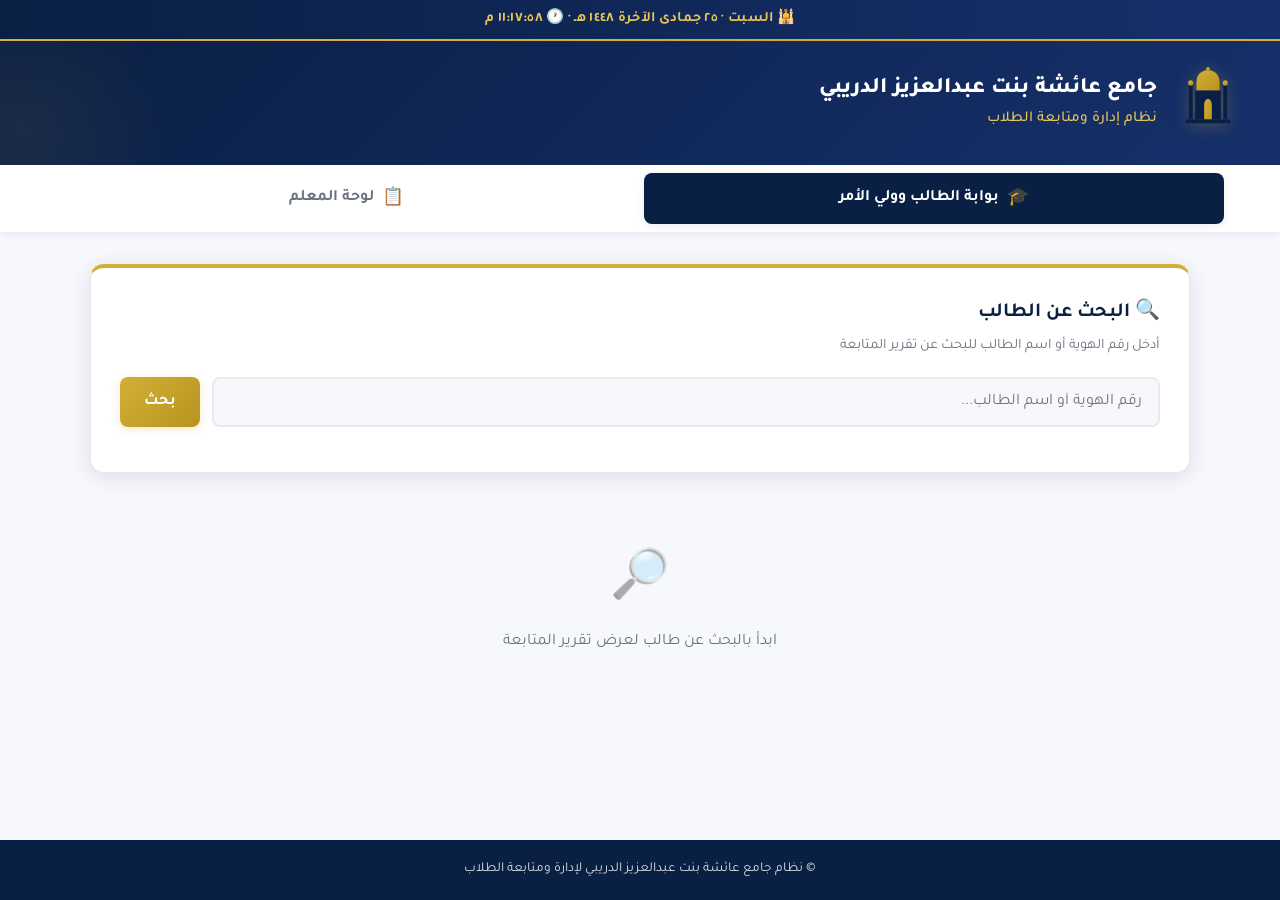
==== commit 05b96059: "Update index.html - نظام متابعة الطلاب" ====
--- a/index.html
+++ b/index.html
@@ -7,7 +7,8 @@
     <link rel="preconnect" href="https://fonts.googleapis.com">
     <link rel="preconnect" href="https://fonts.gstatic.com" crossorigin>
     <link href="https://fonts.googleapis.com/css2?family=Tajawal:wght@300;400;500;700;800&display=swap" rel="stylesheet">
-<link rel="stylesheet" href="style.css"></head>
+    <link rel="stylesheet" href="css/style.css">
+</head>
 <body>
     <!-- ===== Live Clock Bar ===== -->
     <div class="live-clock-bar">
@@ -440,5 +441,6 @@
     <!-- Toast Notification -->
     <div id="toast" class="toast"></div>
 
-<script src="app.js"></script></body>
-</html>
+    <script src="js/app.js"></script>
+</body>
+</html>
--- a/css/style.css
+++ b/css/style.css
@@ -0,0 +1,415 @@
+/* ===== CSS Variables ===== */
+:root {
+    --navy-dark: #0a1f44;
+    --navy-light: #16306b;
+    --navy-soft: #1e3a7a;
+    --gold: #d4af37;
+    --gold-light: #e6c558;
+    --gold-dark: #b8941f;
+    --white: #ffffff;
+    --off-white: #f7f8fc;
+    --gray-light: #e8eaf2;
+    --gray: #6b7280;
+    --gray-dark: #374151;
+    --green: #16a34a;
+    --red: #dc2626;
+    --orange: #ea580c;
+    --whatsapp: #25d366;
+    --whatsapp-dark: #128c7e;
+    --shadow-sm: 0 2px 8px rgba(10, 31, 68, 0.08);
+    --shadow-md: 0 4px 20px rgba(10, 31, 68, 0.12);
+    --shadow-lg: 0 8px 40px rgba(10, 31, 68, 0.18);
+    --radius: 14px;
+    --radius-sm: 8px;
+    --transition: all 0.3s ease;
+}
+
+* { margin: 0; padding: 0; box-sizing: border-box; }
+html { scroll-behavior: smooth; }
+body {
+    font-family: 'Tajawal', 'Segoe UI', sans-serif;
+    background: var(--off-white);
+    color: var(--gray-dark);
+    line-height: 1.6;
+    min-height: 100vh;
+    display: flex;
+    flex-direction: column;
+}
+
+/* ===== Live Clock Bar ===== */
+.live-clock-bar {
+    background: linear-gradient(90deg, var(--navy-dark) 0%, var(--navy-light) 100%);
+    color: var(--gold-light);
+    text-align: center;
+    padding: 0.5rem 1rem;
+    font-size: 0.9rem;
+    font-weight: 600;
+    border-bottom: 2px solid var(--gold);
+    position: relative;
+    z-index: 101;
+}
+.live-clock { max-width: 1200px; margin: 0 auto; letter-spacing: 0.3px; }
+
+/* ===== Header ===== */
+.site-header {
+    background: linear-gradient(135deg, var(--navy-dark) 0%, var(--navy-light) 100%);
+    color: var(--white);
+    padding: 1.5rem 1rem;
+    box-shadow: var(--shadow-md);
+    position: relative;
+    overflow: hidden;
+}
+.site-header::before {
+    content: '';
+    position: absolute;
+    top: -50%; left: -10%;
+    width: 300px; height: 300px;
+    background: radial-gradient(circle, rgba(212, 175, 55, 0.08) 0%, transparent 70%);
+    pointer-events: none;
+}
+.header-inner { max-width: 1200px; margin: 0 auto; display: flex; align-items: center; gap: 1.2rem; position: relative; z-index: 1; }
+.logo-wrap { flex-shrink: 0; }
+.logo-svg { width: 64px; height: 64px; filter: drop-shadow(0 2px 8px rgba(212, 175, 55, 0.3)); }
+.logo-svg.small { width: 48px; height: 48px; }
+.title-wrap h1 { font-size: 1.4rem; font-weight: 800; color: var(--white); margin-bottom: 0.2rem; line-height: 1.3; }
+.title-wrap .subtitle { font-size: 0.95rem; color: var(--gold-light); font-weight: 500; }
+
+/* ===== Tabs Navigation ===== */
+.tabs-nav { background: var(--white); box-shadow: var(--shadow-sm); position: sticky; top: 0; z-index: 100; }
+.tabs-inner { max-width: 1200px; margin: 0 auto; display: flex; gap: 0.5rem; padding: 0.5rem 1rem; overflow-x: auto; }
+.tab-btn {
+    flex: 1; min-width: 200px; padding: 0.85rem 1.2rem; border: none; background: transparent;
+    color: var(--gray); font-family: inherit; font-size: 1rem; font-weight: 600; cursor: pointer;
+    border-radius: var(--radius-sm); transition: var(--transition);
+    display: flex; align-items: center; justify-content: center; gap: 0.5rem; white-space: nowrap;
+}
+.tab-btn:hover { background: var(--gray-light); color: var(--navy-dark); }
+.tab-btn.active { background: var(--navy-dark); color: var(--white); box-shadow: var(--shadow-sm); }
+.tab-icon { font-size: 1.1rem; }
+
+/* ===== Main Content ===== */
+.main-content { flex: 1; padding: 2rem 1rem; }
+.tab-section { display: none; animation: fadeIn 0.4s ease; }
+.tab-section.active { display: block; }
+@keyframes fadeIn { from { opacity: 0; transform: translateY(10px); } to { opacity: 1; transform: translateY(0); } }
+.portal-container { max-width: 1100px; margin: 0 auto; display: flex; flex-direction: column; gap: 1.5rem; }
+
+/* ===== Cards ===== */
+.card { background: var(--white); border-radius: var(--radius); padding: 1.8rem; box-shadow: var(--shadow-md); border: 1px solid var(--gray-light); }
+.card-title { font-size: 1.25rem; font-weight: 700; color: var(--navy-dark); margin-bottom: 0.4rem; }
+.card-desc { color: var(--gray); font-size: 0.9rem; margin-bottom: 1.2rem; }
+
+/* ===== Stats Dashboard ===== */
+.stats-dashboard { display: grid; grid-template-columns: repeat(auto-fit, minmax(200px, 1fr)); gap: 1rem; }
+.stat-card {
+    background: var(--white); border-radius: var(--radius); padding: 1.2rem;
+    box-shadow: var(--shadow-md); border: 1px solid var(--gray-light);
+    display: flex; align-items: center; gap: 1rem; transition: var(--transition);
+    border-right: 4px solid var(--navy-dark);
+}
+.stat-card:hover { transform: translateY(-3px); box-shadow: var(--shadow-lg); }
+.stat-card.stat-total { border-right-color: var(--navy-dark); }
+.stat-card.stat-present { border-right-color: var(--green); }
+.stat-card.stat-excellent { border-right-color: var(--gold); }
+.stat-icon { font-size: 2rem; width: 50px; height: 50px; display: flex; align-items: center; justify-content: center; background: var(--off-white); border-radius: 50%; flex-shrink: 0; }
+.stat-info { display: flex; flex-direction: column; }
+.stat-label { font-size: 0.85rem; color: var(--gray); font-weight: 500; }
+.stat-value { font-size: 1.8rem; font-weight: 800; color: var(--navy-dark); }
+
+/* ===== Teacher Filter Card ===== */
+.teacher-filter-card { border-top: 4px solid var(--navy-dark); }
+.teacher-filter-card .form-group { max-width: 400px; }
+
+/* ===== Search ===== */
+.search-card { border-top: 4px solid var(--gold); }
+.search-row { display: flex; gap: 0.75rem; flex-wrap: wrap; }
+.search-input {
+    flex: 1; min-width: 200px; padding: 0.85rem 1rem; border: 2px solid var(--gray-light);
+    border-radius: var(--radius-sm); font-family: inherit; font-size: 1rem; transition: var(--transition); background: var(--off-white);
+}
+.search-input:focus { outline: none; border-color: var(--gold); background: var(--white); box-shadow: 0 0 0 3px rgba(212, 175, 55, 0.15); }
+.search-results { margin-top: 1rem; display: flex; flex-direction: column; gap: 0.5rem; }
+.search-result-item {
+    padding: 0.75rem 1rem; background: var(--off-white); border: 1px solid var(--gray-light);
+    border-radius: var(--radius-sm); cursor: pointer; transition: var(--transition);
+    display: flex; justify-content: space-between; align-items: center;
+}
+.search-result-item:hover { background: var(--navy-dark); color: var(--white); border-color: var(--navy-dark); }
+.search-result-item .result-name { font-weight: 600; }
+.search-result-item .result-id { font-size: 0.85rem; opacity: 0.8; }
+
+/* ===== Buttons ===== */
+.btn {
+    padding: 0.85rem 1.5rem; border: none; border-radius: var(--radius-sm); font-family: inherit;
+    font-size: 1rem; font-weight: 600; cursor: pointer; transition: var(--transition);
+    display: inline-flex; align-items: center; justify-content: center; gap: 0.4rem; white-space: nowrap;
+}
+.btn-gold { background: linear-gradient(135deg, var(--gold) 0%, var(--gold-dark) 100%); color: var(--white); box-shadow: 0 2px 8px rgba(212, 175, 55, 0.3); }
+.btn-gold:hover { transform: translateY(-2px); box-shadow: 0 4px 16px rgba(212, 175, 55, 0.4); }
+.btn-whatsapp { background: linear-gradient(135deg, var(--whatsapp) 0%, var(--whatsapp-dark) 100%); color: var(--white); box-shadow: 0 2px 8px rgba(37, 211, 102, 0.3); }
+.btn-whatsapp:hover { transform: translateY(-2px); box-shadow: 0 4px 16px rgba(37, 211, 102, 0.4); }
+.btn-outline { background: transparent; color: var(--navy-dark); border: 2px solid var(--navy-dark); }
+.btn-outline:hover { background: var(--navy-dark); color: var(--white); }
+.btn-danger { background: var(--red); color: var(--white); padding: 0.4rem 0.8rem; font-size: 0.85rem; }
+.btn-danger:hover { background: #b91c1c; }
+
+/* ===== Report Card ===== */
+.report-wrapper { display: flex; flex-direction: column; gap: 1.5rem; }
+.report-card { border-top: 4px solid var(--gold); position: relative; }
+.report-header { display: flex; align-items: center; gap: 1rem; padding-bottom: 1rem; }
+.report-title-block h2 { font-size: 1.3rem; color: var(--navy-dark); font-weight: 800; }
+.report-title-block p { color: var(--gold-dark); font-weight: 600; font-size: 0.95rem; }
+.report-divider { height: 3px; background: linear-gradient(90deg, var(--gold) 0%, transparent 100%); margin-bottom: 1.2rem; border-radius: 2px; }
+.report-student-info {
+    display: flex; flex-wrap: wrap; gap: 1.5rem; padding: 1rem 1.2rem; background: var(--off-white);
+    border-radius: var(--radius-sm); margin-bottom: 1.5rem; border-right: 4px solid var(--navy-dark);
+}
+.info-item { display: flex; flex-direction: column; gap: 0.2rem; }
+.info-label { font-size: 0.8rem; color: var(--gray); font-weight: 500; }
+.info-value { font-size: 1rem; color: var(--navy-dark); font-weight: 700; }
+
+/* ===== Juz Tracker ===== */
+.juz-tracker-section { margin-bottom: 1.5rem; }
+.progress-summary { margin-bottom: 1rem; }
+.progress-info { display: flex; justify-content: space-between; align-items: center; margin-bottom: 0.5rem; font-weight: 600; color: var(--navy-dark); }
+.progress-percent { font-size: 1.2rem; font-weight: 800; color: var(--gold-dark); }
+.progress-bar-container { width: 100%; height: 12px; background: var(--gray-light); border-radius: 10px; overflow: hidden; }
+.progress-bar { height: 100%; background: linear-gradient(90deg, var(--gold) 0%, var(--gold-light) 100%); border-radius: 10px; transition: width 0.5s ease; }
+.juz-grid { display: grid; grid-template-columns: repeat(10, 1fr); gap: 6px; }
+.juz-cell {
+    aspect-ratio: 1; display: flex; align-items: center; justify-content: center;
+    background: var(--gray-light); border-radius: 6px; font-size: 0.75rem; font-weight: 700;
+    color: var(--gray); transition: var(--transition); cursor: default;
+}
+.juz-cell:hover { transform: scale(1.1); }
+.juz-completed {
+    background: linear-gradient(135deg, var(--gold) 0%, var(--gold-dark) 100%);
+    color: var(--white); box-shadow: 0 2px 6px rgba(212, 175, 55, 0.4);
+}
+
+/* ===== Badges Section ===== */
+.badges-section { margin-bottom: 1.5rem; }
+.badges-container { display: flex; flex-wrap: wrap; gap: 0.75rem; }
+.badge-medal {
+    display: flex; align-items: center; gap: 0.5rem; padding: 0.6rem 1rem;
+    background: linear-gradient(135deg, #fff8e1 0%, #ffecb3 100%);
+    border: 2px solid var(--gold); border-radius: 50px; transition: var(--transition);
+}
+.badge-medal:hover { transform: translateY(-2px); box-shadow: 0 4px 12px rgba(212, 175, 55, 0.3); }
+.badge-icon { font-size: 1.5rem; }
+.badge-name { font-weight: 700; color: var(--navy-dark); font-size: 0.9rem; }
+.badge-desc { font-size: 0.75rem; color: var(--gray); }
+.no-badges { color: var(--gray); font-style: italic; padding: 1rem; text-align: center; background: var(--off-white); border-radius: var(--radius-sm); }
+
+/* ===== Report Details ===== */
+.report-details { margin-bottom: 1.5rem; }
+.section-heading { font-size: 1.1rem; color: var(--navy-dark); font-weight: 700; margin-bottom: 1rem; padding-bottom: 0.5rem; border-bottom: 2px solid var(--gray-light); }
+.details-grid { display: grid; grid-template-columns: repeat(auto-fill, minmax(220px, 1fr)); gap: 1rem; }
+.detail-box {
+    background: var(--off-white); border: 1px solid var(--gray-light); border-radius: var(--radius-sm);
+    padding: 1rem; display: flex; flex-direction: column; gap: 0.3rem; transition: var(--transition);
+}
+.detail-box:hover { border-color: var(--gold); box-shadow: var(--shadow-sm); transform: translateY(-2px); }
+.detail-icon { font-size: 1.3rem; }
+.detail-label { font-size: 0.8rem; color: var(--gray); font-weight: 500; }
+.detail-value { font-size: 1rem; color: var(--navy-dark); font-weight: 700; }
+
+/* Badges (attendance/evaluation) */
+.badge { display: inline-block; padding: 0.25rem 0.7rem; border-radius: 20px; font-size: 0.85rem; font-weight: 600; }
+.badge-present { background: #dcfce7; color: var(--green); }
+.badge-absent { background: #fee2e2; color: var(--red); }
+.badge-excused { background: #fef3c7; color: var(--orange); }
+.badge-late { background: #ffedd5; color: var(--orange); }
+.badge-excellent { background: #dcfce7; color: var(--green); }
+.badge-verygood { background: #dbeafe; color: #2563eb; }
+.badge-good { background: #fef3c7; color: var(--orange); }
+.badge-needs { background: #fee2e2; color: var(--red); }
+
+/* ===== Print Seal ===== */
+.print-seal { display: none; text-align: center; padding: 1.5rem; margin: 1.5rem 0; border: 3px double var(--gold); border-radius: 12px; background: rgba(212, 175, 55, 0.05); color: var(--navy-dark); font-weight: 600; }
+
+/* ===== Student Juz Info ===== */
+.student-juz-info { padding: 0.75rem 1rem; background: rgba(212, 175, 55, 0.08); border-radius: var(--radius-sm); color: var(--navy-dark); font-weight: 600; font-size: 0.9rem; }
+
+.report-actions { display: flex; justify-content: center; gap: 0.75rem; flex-wrap: wrap; padding-top: 1rem; border-top: 2px solid var(--gray-light); }
+
+/* ===== History Table ===== */
+.history-card { border-top: 4px solid var(--navy-dark); }
+.table-wrap { overflow-x: auto; border-radius: var(--radius-sm); }
+.history-table { width: 100%; border-collapse: collapse; min-width: 600px; }
+.history-table thead { background: var(--navy-dark); }
+.history-table th { padding: 0.85rem 1rem; text-align: right; color: var(--white); font-weight: 600; font-size: 0.9rem; white-space: nowrap; }
+.history-table td { padding: 0.75rem 1rem; border-bottom: 1px solid var(--gray-light); font-size: 0.9rem; color: var(--gray-dark); }
+.history-table tbody tr { transition: var(--transition); }
+.history-table tbody tr:hover { background: var(--off-white); }
+.history-table tbody tr:nth-child(even) { background: rgba(232, 234, 242, 0.3); }
+.history-table tbody tr:nth-child(even):hover { background: var(--gray-light); }
+
+/* ===== Empty State ===== */
+.empty-state { text-align: center; padding: 3rem 1rem; color: var(--gray); }
+.empty-icon { font-size: 3rem; margin-bottom: 0.5rem; opacity: 0.5; }
+.empty-state p { font-size: 1rem; }
+
+/* ===== Teacher Forms ===== */
+.teacher-form { margin-top: 0.5rem; }
+.form-grid { display: grid; grid-template-columns: repeat(auto-fill, minmax(250px, 1fr)); gap: 1.2rem; }
+.form-grid.two-col { grid-template-columns: repeat(auto-fill, minmax(280px, 1fr)); }
+.form-group { display: flex; flex-direction: column; gap: 0.4rem; }
+.form-group-full { grid-column: 1 / -1; }
+.form-group label { font-size: 0.9rem; font-weight: 600; color: var(--navy-dark); }
+.form-group input, .form-group select, .form-group textarea {
+    padding: 0.75rem 0.9rem; border: 2px solid var(--gray-light); border-radius: var(--radius-sm);
+    font-family: inherit; font-size: 0.95rem; transition: var(--transition); background: var(--off-white); color: var(--gray-dark);
+}
+.form-group input:focus, .form-group select:focus, .form-group textarea:focus {
+    outline: none; border-color: var(--gold); background: var(--white); box-shadow: 0 0 0 3px rgba(212, 175, 55, 0.15);
+}
+.form-group textarea { resize: vertical; min-height: 80px; }
+.hijri-preview { font-size: 0.85rem; color: var(--gold-dark); font-weight: 600; margin-top: 0.2rem; padding: 0.3rem 0.5rem; background: rgba(212, 175, 55, 0.08); border-radius: 4px; display: inline-block; }
+.form-actions { margin-top: 1.5rem; display: flex; gap: 0.75rem; flex-wrap: wrap; }
+
+/* ===== Footer ===== */
+.site-footer { background: var(--navy-dark); color: var(--white); text-align: center; padding: 1.2rem 1rem; font-size: 0.85rem; margin-top: auto; }
+.site-footer p { opacity: 0.85; }
+
+/* ===== Toast ===== */
+.toast {
+    position: fixed; bottom: 2rem; left: 50%; transform: translateX(-50%) translateY(100px);
+    background: var(--navy-dark); color: var(--white); padding: 0.9rem 1.8rem; border-radius: 50px;
+    box-shadow: var(--shadow-lg); font-weight: 600; font-size: 0.95rem; z-index: 1000; opacity: 0;
+    transition: all 0.4s ease; border: 2px solid var(--gold); white-space: nowrap;
+}
+.toast.show { transform: translateX(-50%) translateY(0); opacity: 1; }
+.toast.success { background: var(--green); border-color: #15803d; }
+.toast.error { background: var(--red); border-color: #991b1b; }
+
+/* ===== Prediction Suggestion ===== */
+.prediction-suggestion {
+    padding: 0.85rem 1rem;
+    background: linear-gradient(135deg, rgba(212, 175, 55, 0.12) 0%, rgba(10, 31, 68, 0.05) 100%);
+    border: 1px solid var(--gold);
+    border-radius: var(--radius-sm);
+    color: var(--navy-dark);
+    font-size: 0.9rem;
+    font-weight: 600;
+    display: none;
+}
+.prediction-suggestion.show { display: block; }
+.prediction-suggestion .pred-title { color: var(--gold-dark); font-weight: 700; margin-bottom: 0.3rem; }
+.prediction-suggestion .pred-content { line-height: 1.7; }
+.prediction-suggestion .pred-apply-btn {
+    margin-top: 0.5rem; padding: 0.4rem 0.9rem; background: var(--navy-dark); color: var(--white);
+    border: none; border-radius: 6px; cursor: pointer; font-family: inherit; font-size: 0.85rem; font-weight: 600;
+}
+.prediction-suggestion .pred-apply-btn:hover { background: var(--navy-light); }
+
+/* ===== Modal ===== */
+.modal-overlay {
+    display: none; position: fixed; top: 0; right: 0; width: 100%; height: 100%;
+    background: rgba(10, 31, 68, 0.6); z-index: 2000; justify-content: center; align-items: center;
+    padding: 1rem; backdrop-filter: blur(4px);
+}
+.modal-overlay.show { display: flex; animation: fadeIn 0.3s ease; }
+.modal-content {
+    background: var(--white); border-radius: var(--radius); max-width: 700px; width: 100%;
+    max-height: 85vh; overflow-y: auto; box-shadow: var(--shadow-lg); border-top: 4px solid var(--gold);
+}
+.modal-header {
+    display: flex; justify-content: space-between; align-items: center; padding: 1.2rem 1.5rem;
+    border-bottom: 2px solid var(--gray-light); background: var(--off-white); position: sticky; top: 0; z-index: 10;
+}
+.modal-header h2 { font-size: 1.2rem; color: var(--navy-dark); font-weight: 700; }
+.modal-close {
+    background: none; border: none; font-size: 1.3rem; cursor: pointer; color: var(--gray);
+    width: 36px; height: 36px; border-radius: 50%; display: flex; align-items: center; justify-content: center;
+    transition: var(--transition);
+}
+.modal-close:hover { background: var(--red); color: var(--white); }
+.modal-body { padding: 1.5rem; }
+
+/* Excellent Students Cards */
+.excellent-student-card {
+    display: flex; align-items: center; gap: 1rem; padding: 1rem; background: var(--off-white);
+    border: 1px solid var(--gray-light); border-radius: var(--radius-sm); margin-bottom: 0.75rem;
+    transition: var(--transition); border-right: 4px solid var(--gold);
+}
+.excellent-student-card:hover { transform: translateX(-4px); box-shadow: var(--shadow-sm); }
+.student-avatar {
+    width: 56px; height: 56px; border-radius: 50%; flex-shrink: 0;
+    background: linear-gradient(135deg, var(--navy-dark) 0%, var(--navy-light) 100%);
+    color: var(--gold-light); display: flex; align-items: center; justify-content: center;
+    font-size: 1.5rem; font-weight: 800; border: 3px solid var(--gold);
+}
+.excellent-student-info { flex: 1; }
+.excellent-student-name { font-weight: 700; color: var(--navy-dark); font-size: 1rem; margin-bottom: 0.2rem; }
+.excellent-student-meta { font-size: 0.85rem; color: var(--gray); margin-bottom: 0.4rem; }
+.excellent-student-badges { display: flex; flex-wrap: wrap; gap: 0.4rem; }
+.mini-badge {
+    display: inline-flex; align-items: center; gap: 0.2rem; padding: 0.2rem 0.6rem;
+    background: linear-gradient(135deg, #fff8e1 0%, #ffecb3 100%); border: 1px solid var(--gold);
+    border-radius: 20px; font-size: 0.75rem; font-weight: 600; color: var(--navy-dark);
+}
+.no-excellent { text-align: center; color: var(--gray); padding: 2rem; font-style: italic; }
+
+/* History Action Buttons */
+.history-action-btn {
+    padding: 0.3rem 0.6rem; border: none; border-radius: 5px; cursor: pointer;
+    font-family: inherit; font-size: 0.8rem; font-weight: 600; margin: 0 0.15rem;
+}
+.history-action-edit { background: #dbeafe; color: #2563eb; }
+.history-action-edit:hover { background: #bfdbfe; }
+.history-action-delete { background: #fee2e2; color: var(--red); }
+.history-action-delete:hover { background: #fecaca; }
+
+/* ===== Responsive ===== */
+@media (max-width: 768px) {
+    .live-clock-bar { font-size: 0.75rem; padding: 0.4rem 0.5rem; }
+    .header-inner { flex-direction: column; text-align: center; gap: 0.8rem; }
+    .title-wrap h1 { font-size: 1.1rem; }
+    .title-wrap .subtitle { font-size: 0.85rem; }
+    .logo-svg { width: 56px; height: 56px; }
+    .tab-btn { min-width: 100%; font-size: 0.9rem; padding: 0.7rem 1rem; }
+    .main-content { padding: 1rem 0.75rem; }
+    .card { padding: 1.2rem; }
+    .card-title { font-size: 1.1rem; }
+    .stats-dashboard { grid-template-columns: 1fr; }
+    .stat-card { padding: 1rem; }
+    .stat-value { font-size: 1.5rem; }
+    .report-header { flex-direction: column; text-align: center; gap: 0.5rem; }
+    .report-student-info { flex-direction: column; gap: 0.8rem; }
+    .details-grid { grid-template-columns: 1fr; }
+    .juz-grid { grid-template-columns: repeat(6, 1fr); }
+    .form-grid, .form-grid.two-col { grid-template-columns: 1fr; }
+    .search-row { flex-direction: column; }
+    .btn { width: 100%; }
+    .report-actions { flex-direction: column; }
+    .form-actions { flex-direction: column; }
+    .badges-container { flex-direction: column; }
+    .badge-medal { width: 100%; }
+    .toast { font-size: 0.85rem; padding: 0.7rem 1.2rem; max-width: 90%; white-space: normal; text-align: center; }
+    .modal-content { max-width: 95%; max-height: 90vh; }
+    .excellent-student-card { flex-direction: column; text-align: center; }
+}
+@media (min-width: 769px) and (max-width: 1024px) { .details-grid { grid-template-columns: repeat(2, 1fr); } .juz-grid { grid-template-columns: repeat(10, 1fr); } }
+
+/* ===== Print Styles ===== */
+@media print {
+    body { background: var(--white); }
+    .live-clock-bar, .site-header, .tabs-nav, .site-footer, .search-card, .empty-state, .no-print, .toast, #teacher-panel, .modal-overlay { display: none !important; }
+    .main-content { padding: 0; }
+    #student-portal { display: block !important; }
+    #reportSection { display: flex !important; }
+    .report-wrapper { gap: 1rem; }
+    .report-card { box-shadow: none; border: 1px solid #ccc; padding: 1.5rem; break-inside: avoid; }
+    .history-card { box-shadow: none; border: 1px solid #ccc; padding: 1.5rem; break-inside: avoid; }
+    .report-card .detail-box { border: 1px solid #ddd; break-inside: avoid; }
+    .juz-cell { border: 1px solid #ddd; }
+    .juz-completed { background: #d4af37 !important; color: #fff !important; }
+    .print-seal { display: block !important; }
+    .history-action-btn { display: none !important; }
+    * { print-color-adjust: exact; -webkit-print-color-adjust: exact; }
+    .report-divider, .report-student-info, .detail-box, .history-table thead, .badge, .progress-bar, .badge-medal { print-color-adjust: exact; -webkit-print-color-adjust: exact; }
+    .history-table { font-size: 0.85rem; }
+    .history-table th { background: #0a1f44 !important; color: #fff !important; }
+    @page { margin: 1.5cm; }
+}
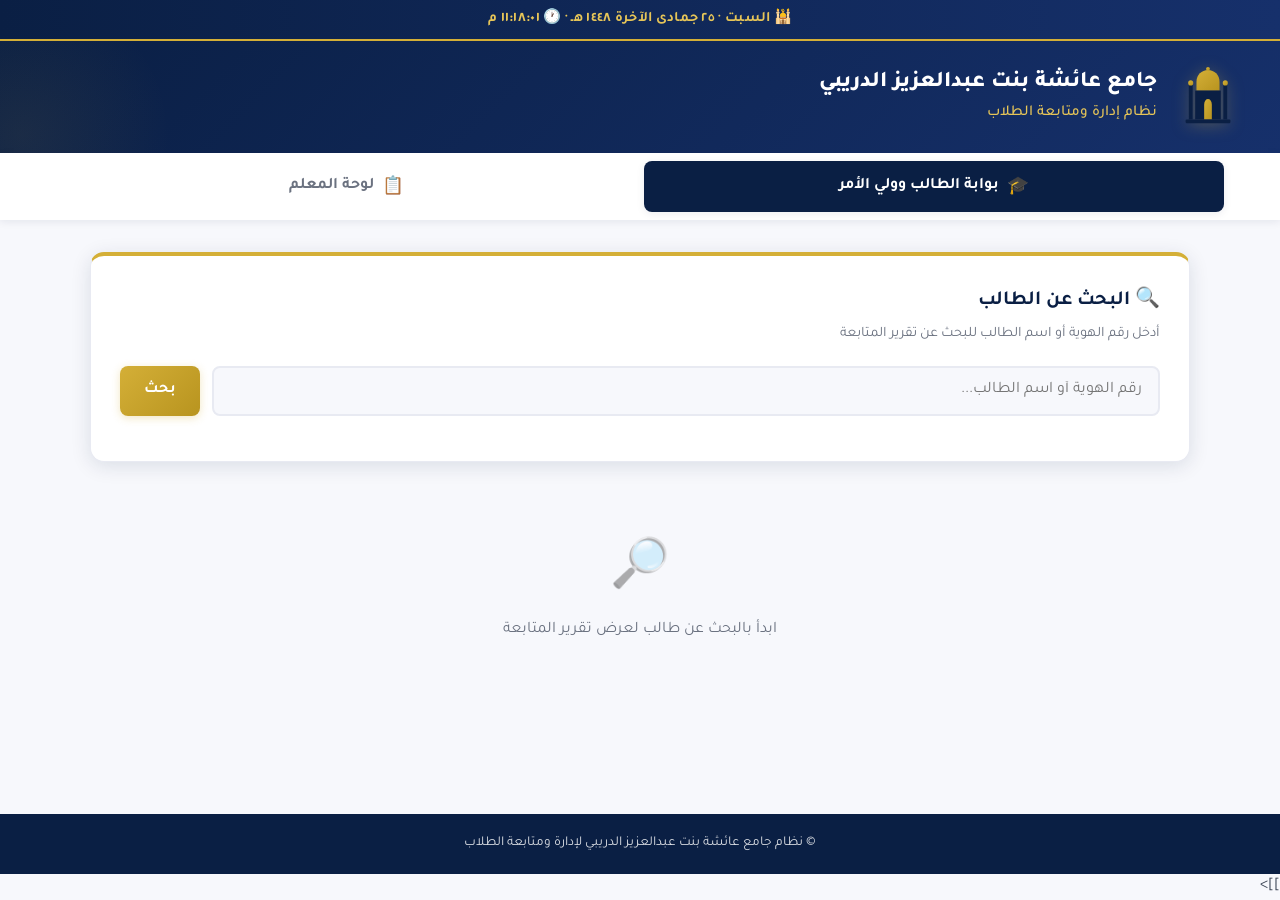
==== commit 1294f92e: "تحديث index.html - إضافة نافذة التوكن للمزامنة" ====
--- a/index.html
+++ b/index.html
@@ -1,4 +1,4 @@
-<!DOCTYPE html>
+<![CDATA[<!DOCTYPE html>
 <html lang="ar" dir="rtl">
 <head>
     <meta charset="UTF-8">
@@ -438,9 +438,33 @@
         </div>
     </div>
 
+    <!-- Token Modal (لإدخال توكن GitHub للمزامنة) -->
+    <div id="tokenModal" class="modal-overlay" onclick="if(event.target===this)closeTokenModal()">
+        <div class="modal-content">
+            <div class="modal-header">
+                <h2>🔐 ربط التوكن للمزامنة</h2>
+                <button class="modal-close" onclick="closeTokenModal()">✕</button>
+            </div>
+            <div class="modal-body">
+                <p style="margin-bottom:1rem;color:var(--gray);line-height:1.8;">
+                    للمزامنة بين الأجهزة (اللابتوب والجوال)، أدخل توكن GitHub مرة واحدة فقط.<br>
+                    سيُحفظ التوكن في متصفحك ولن يُشارك مع أحد.
+                </p>
+                <div class="form-group">
+                    <label for="tokenInput">GitHub Token</label>
+                    <input type="password" id="tokenInput" placeholder="ghp_..." style="direction:ltr;text-align:left;">
+                </div>
+                <div class="form-actions">
+                    <button class="btn btn-gold" onclick="saveTokenFromModal()">💾 حفظ التوكن</button>
+                </div>
+            </div>
+        </div>
+    </div>
+
     <!-- Toast Notification -->
     <div id="toast" class="toast"></div>
 
     <script src="js/app.js"></script>
 </body>
-</html>+</html>
+]]>
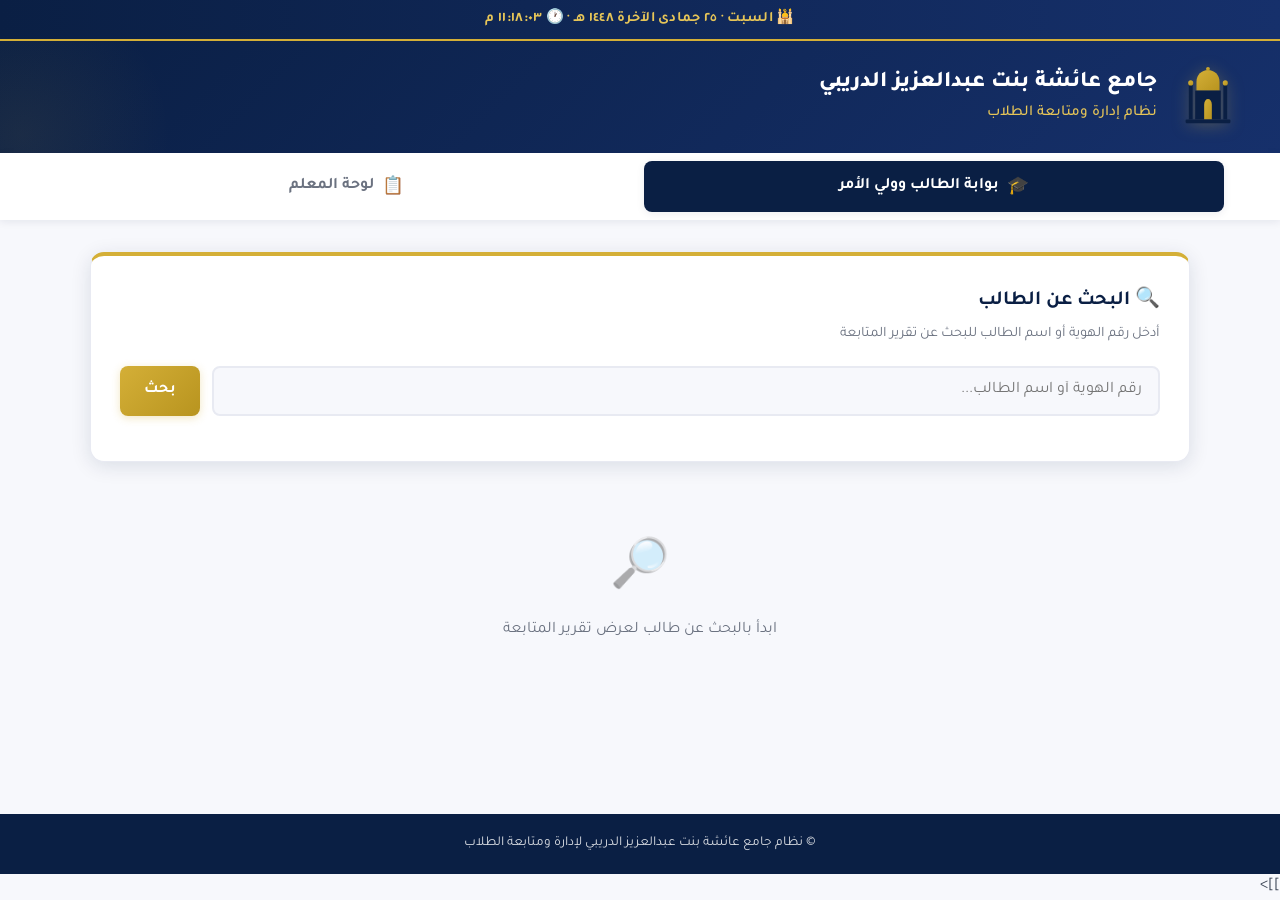
==== commit 36d15f13: "تحديث index.html - cache-busting ?v=3 لإجبار تحميل app.js الجديد" ====
--- a/index.html
+++ b/index.html
@@ -464,7 +464,7 @@
     <!-- Toast Notification -->
     <div id="toast" class="toast"></div>
 
-    <script src="js/app.js"></script>
+    <script src="js/app.js?v=3"></script>
 </body>
 </html>
 ]]>
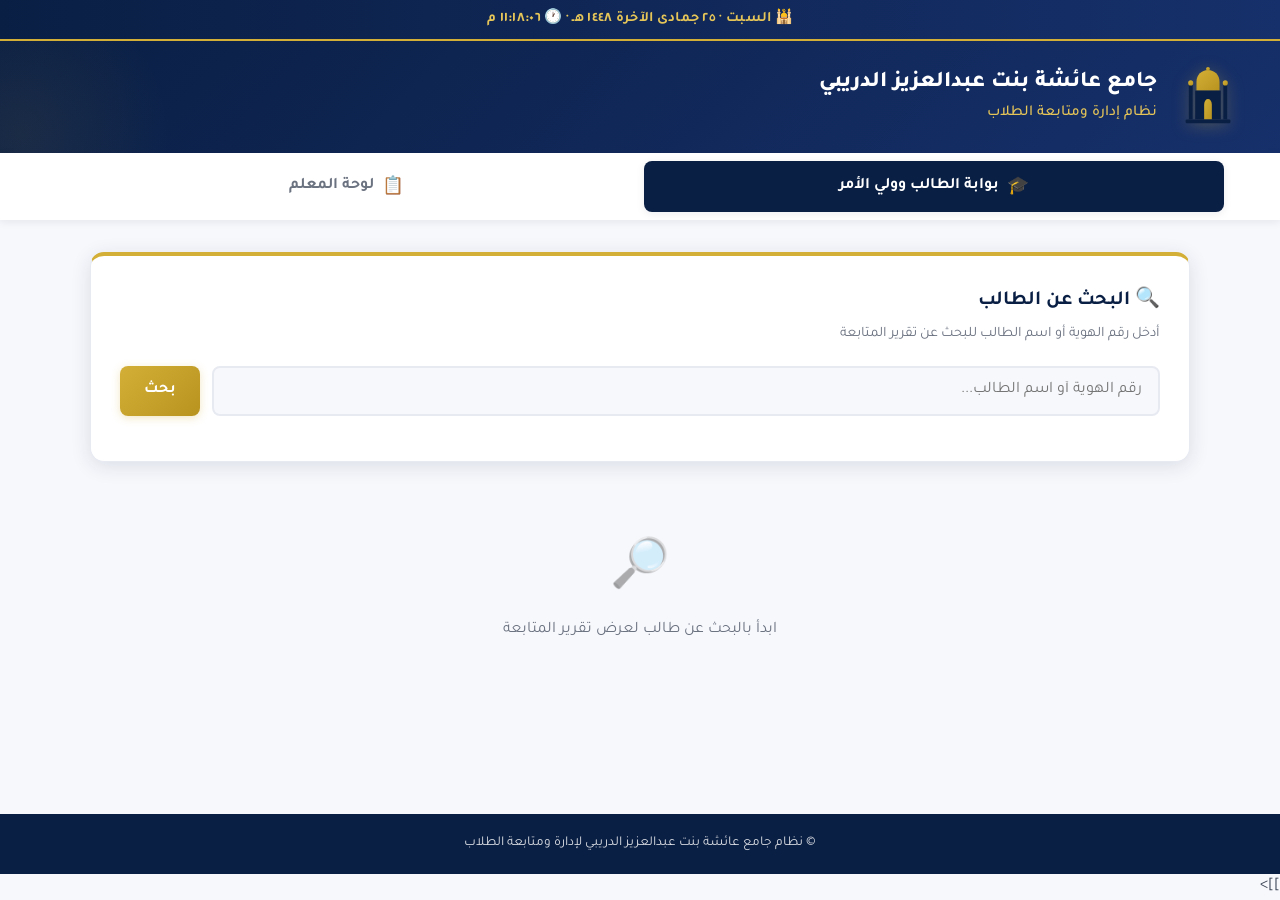
==== commit d50ca817: "تحديث الملفات بعد التعديل" ====
--- a/index.html
+++ b/index.html
@@ -228,6 +228,13 @@
         <!-- ===== Teacher Panel ===== -->
         <section id="teacher-panel" class="tab-section">
             <div class="portal-container">
+                <!-- Sync Button (للمسؤول: ربط المزامنة بين الأجهزة) -->
+                <div style="display:flex;justify-content:flex-end;margin-bottom:0.5rem;">
+                    <button onclick="showTokenModal()" style="cursor:pointer;background:var(--gold);color:var(--white);border:none;border-radius:var(--radius-sm);padding:0.6rem 1.2rem;font-family:inherit;font-weight:700;font-size:0.9rem;transition:var(--transition);">
+                        🔗 ربط المزامنة بين الأجهزة
+                    </button>
+                </div>
+
                 <!-- Stats Dashboard -->
                 <div class="stats-dashboard">
                     <div class="stat-card stat-total">
@@ -464,7 +471,7 @@
     <!-- Toast Notification -->
     <div id="toast" class="toast"></div>
 
-    <script src="js/app.js?v=3"></script>
+    <script src="js/app.js?v=4"></script>
 </body>
 </html>
 ]]>
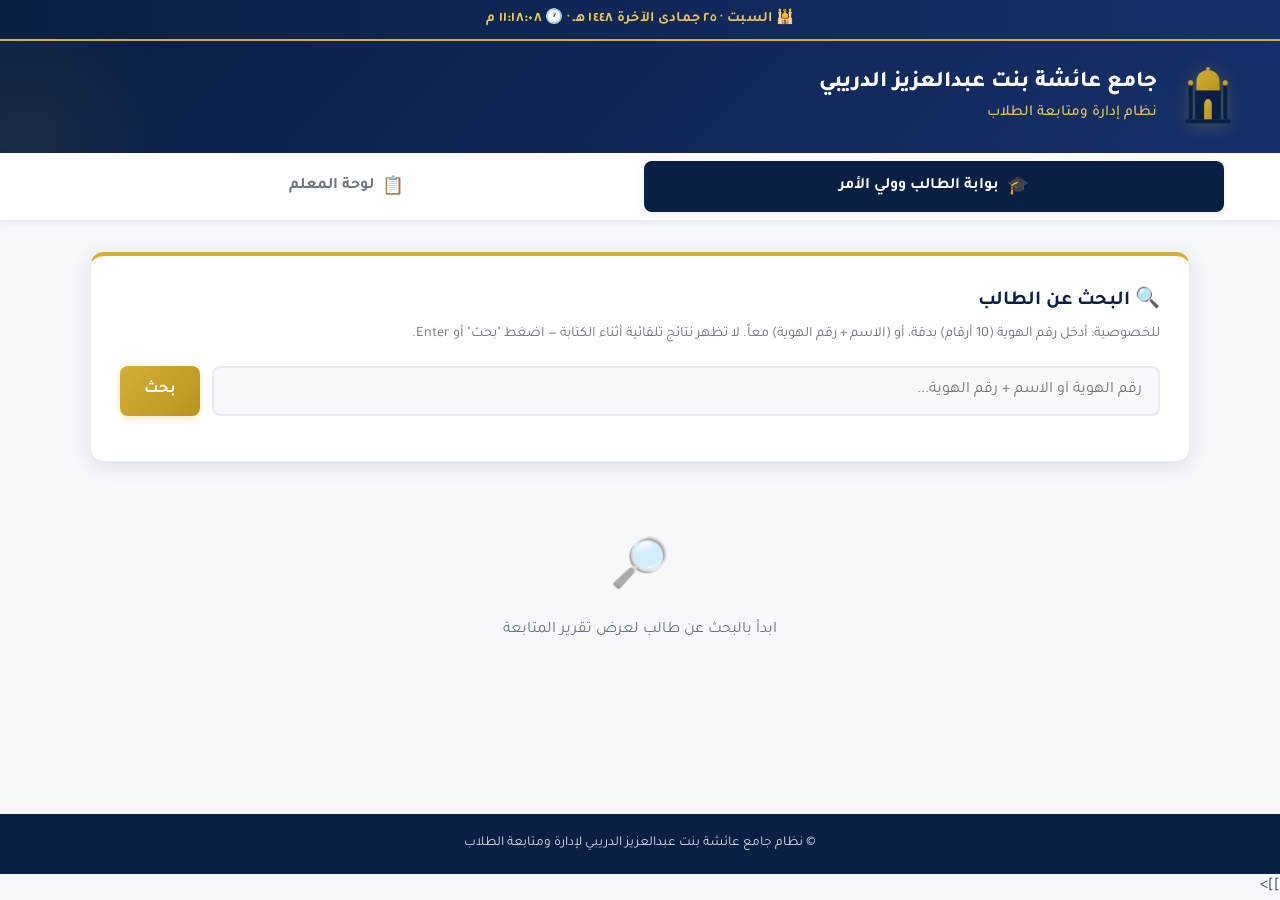
==== commit 13c66d51: "تحديث index.html - نظام تسجيل دخول + خصوصية البحث + مزامنة الحذف" ====
--- a/index.html
+++ b/index.html
@@ -65,11 +65,11 @@
                 <!-- Search Card -->
                 <div class="card search-card">
                     <h2 class="card-title">🔍 البحث عن الطالب</h2>
-                    <p class="card-desc">أدخل رقم الهوية أو اسم الطالب للبحث عن تقرير المتابعة</p>
+                    <p class="card-desc">للخصوصية: أدخل رقم الهوية (10 أرقام) بدقة، أو (الاسم + رقم الهوية) معاً. لا تظهر نتائج تلقائية أثناء الكتابة — اضغط "بحث" أو Enter.</p>
                     <div class="search-row">
                         <input type="text" id="searchInput" class="search-input"
-                               placeholder="رقم الهوية أو اسم الطالب..."
-                               oninput="handleSearch()" onkeydown="handleSearchKey(event)">
+                               placeholder="رقم الهوية أو الاسم + رقم الهوية..."
+                               autocomplete="off" onkeydown="handleSearchKey(event)">
                         <button class="btn btn-gold" onclick="handleSearch()">بحث</button>
                     </div>
                     <div id="searchResults" class="search-results"></div>
@@ -228,9 +228,12 @@
         <!-- ===== Teacher Panel ===== -->
         <section id="teacher-panel" class="tab-section">
             <div class="portal-container">
-                <!-- Sync Button (للمسؤول: ربط المزامنة بين الأجهزة) -->
-                <div style="display:flex;justify-content:flex-end;margin-bottom:0.5rem;">
-                    <button onclick="showTokenModal()" style="cursor:pointer;background:var(--gold);color:var(--white);border:none;border-radius:var(--radius-sm);padding:0.6rem 1.2rem;font-family:inherit;font-weight:700;font-size:0.9rem;transition:var(--transition);">
+                <!-- Sync + Logout Buttons -->
+                <div style="display:flex;justify-content:space-between;align-items:center;margin-bottom:0.5rem;flex-wrap:wrap;gap:0.5rem;">
+                    <button onclick="teacherLogout()" style="cursor:pointer;background:var(--red);color:var(--white);border:none;border-radius:var(--radius-sm);padding:0.6rem 1.2rem;font-family:inherit;font-weight:700;font-size:0.9rem;transition:var(--transition);">
+                        🚪 تسجيل الخروج
+                    </button>
+                    <button onclick="showSyncLinkModal()" style="cursor:pointer;background:var(--gold);color:var(--white);border:none;border-radius:var(--radius-sm);padding:0.6rem 1.2rem;font-family:inherit;font-weight:700;font-size:0.9rem;transition:var(--transition);">
                         🔗 ربط المزامنة بين الأجهزة
                     </button>
                 </div>
@@ -445,6 +448,34 @@
         </div>
     </div>
 
+    <!-- Login Modal (تسجيل دخول المعلم) -->
+    <div id="loginModal" class="modal-overlay" onclick="if(event.target===this)closeLoginModal()">
+        <div class="modal-content" style="max-width:400px;">
+            <div class="modal-header">
+                <h2>🔐 تسجيل دخول المعلم</h2>
+                <button class="modal-close" onclick="closeLoginModal()">✕</button>
+            </div>
+            <div class="modal-body">
+                <p style="margin-bottom:1rem;color:var(--gray);line-height:1.8;text-align:center;">
+                    للدخول إلى لوحة المعلم، أدخل بيانات الاعتماد.
+                </p>
+                <form onsubmit="event.preventDefault(); teacherLogin();">
+                    <div class="form-group" style="margin-bottom:1rem;">
+                        <label for="loginUsername">اسم المستخدم</label>
+                        <input type="text" id="loginUsername" placeholder="user" required autocomplete="off" style="direction:ltr;text-align:left;">
+                    </div>
+                    <div class="form-group" style="margin-bottom:1.5rem;">
+                        <label for="loginPassword">كلمة المرور</label>
+                        <input type="password" id="loginPassword" placeholder="••••••" required style="direction:ltr;text-align:left;">
+                    </div>
+                    <div class="form-actions">
+                        <button type="submit" class="btn btn-gold" style="width:100%;">🔐 دخول</button>
+                    </div>
+                </form>
+            </div>
+        </div>
+    </div>
+
     <!-- Token Modal (لإدخال توكن GitHub للمزامنة) -->
     <div id="tokenModal" class="modal-overlay" onclick="if(event.target===this)closeTokenModal()">
         <div class="modal-content">
@@ -471,7 +502,7 @@
     <!-- Toast Notification -->
     <div id="toast" class="toast"></div>
 
-    <script src="js/app.js?v=4"></script>
+    <script src="js/app.js?v=6"></script>
 </body>
 </html>
 ]]>
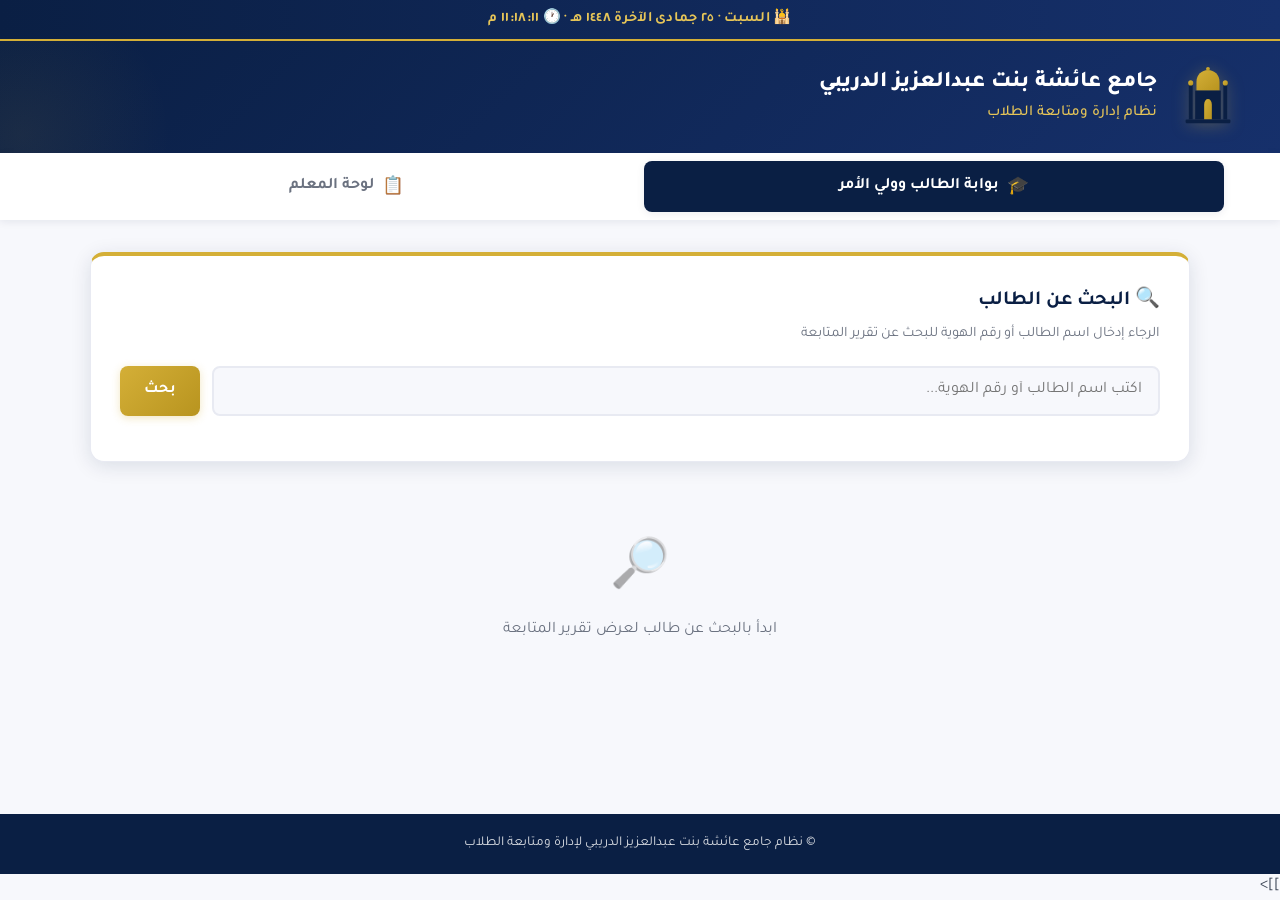
==== commit 2349b3d1: "تبسيط نصوص البحث وتلميحات تسجيل الدخول" ====
--- a/index.html
+++ b/index.html
@@ -65,10 +65,10 @@
                 <!-- Search Card -->
                 <div class="card search-card">
                     <h2 class="card-title">🔍 البحث عن الطالب</h2>
-                    <p class="card-desc">للخصوصية: أدخل رقم الهوية (10 أرقام) بدقة، أو (الاسم + رقم الهوية) معاً. لا تظهر نتائج تلقائية أثناء الكتابة — اضغط "بحث" أو Enter.</p>
+                    <p class="card-desc">الرجاء إدخال اسم الطالب أو رقم الهوية للبحث عن تقرير المتابعة</p>
                     <div class="search-row">
                         <input type="text" id="searchInput" class="search-input"
-                               placeholder="رقم الهوية أو الاسم + رقم الهوية..."
+                               placeholder="اكتب اسم الطالب أو رقم الهوية..."
                                autocomplete="off" onkeydown="handleSearchKey(event)">
                         <button class="btn btn-gold" onclick="handleSearch()">بحث</button>
                     </div>
@@ -466,7 +466,7 @@
                     </div>
                     <div class="form-group" style="margin-bottom:1.5rem;">
                         <label for="loginPassword">كلمة المرور</label>
-                        <input type="password" id="loginPassword" placeholder="••••••" required style="direction:ltr;text-align:left;">
+                        <input type="password" id="loginPassword" placeholder="أدخل كلمة المرور" required style="direction:ltr;text-align:left;">
                     </div>
                     <div class="form-actions">
                         <button type="submit" class="btn btn-gold" style="width:100%;">🔐 دخول</button>
@@ -502,7 +502,7 @@
     <!-- Toast Notification -->
     <div id="toast" class="toast"></div>
 
-    <script src="js/app.js?v=6"></script>
+    <script src="js/app.js?v=7"></script>
 </body>
 </html>
 ]]>
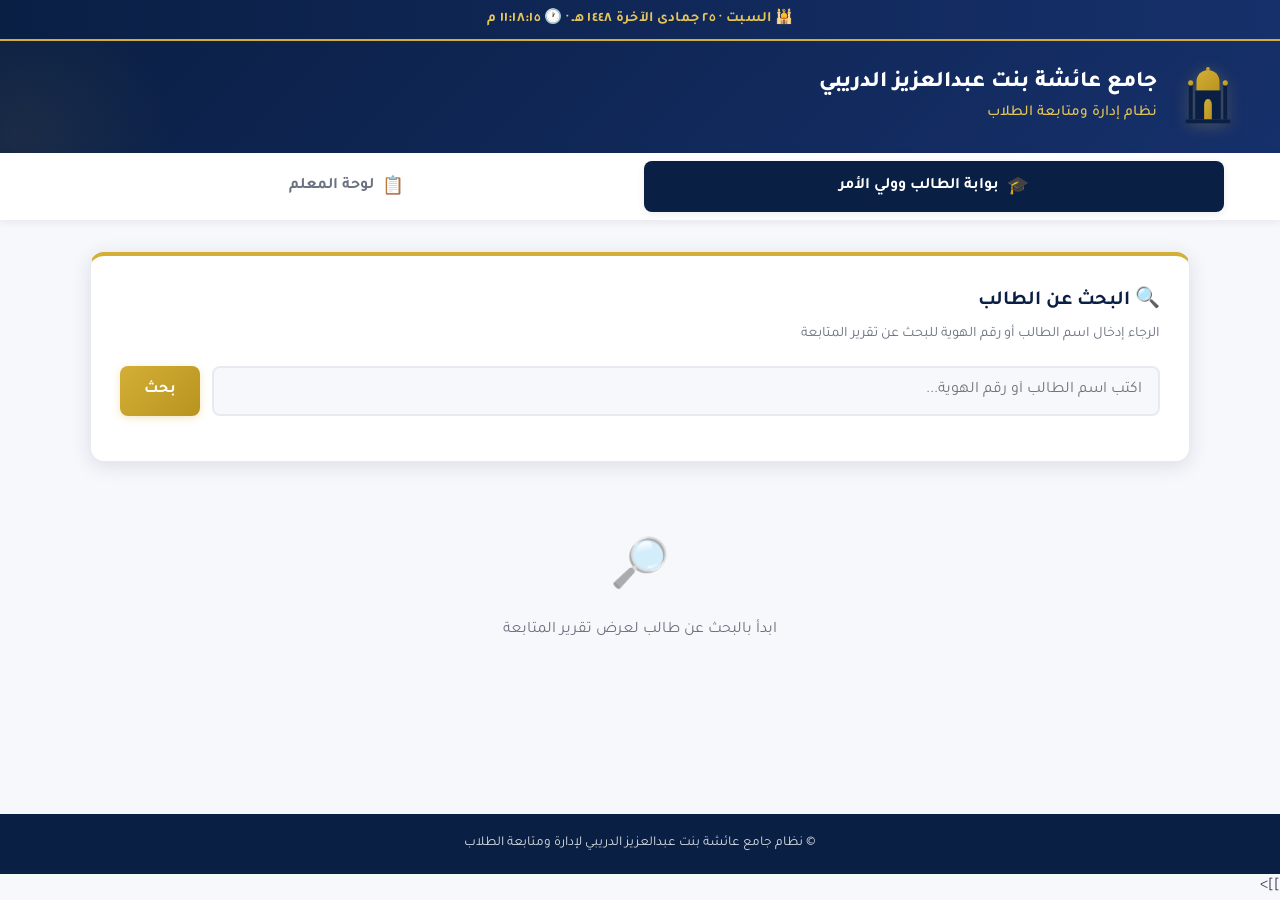
==== commit 9c80ec91: "مزامنة تلقائية بالكامل - حذف الأزرار اليدوية + Real-time sync" ====
--- a/index.html
+++ b/index.html
@@ -228,13 +228,10 @@
         <!-- ===== Teacher Panel ===== -->
         <section id="teacher-panel" class="tab-section">
             <div class="portal-container">
-                <!-- Sync + Logout Buttons -->
-                <div style="display:flex;justify-content:space-between;align-items:center;margin-bottom:0.5rem;flex-wrap:wrap;gap:0.5rem;">
+                <!-- Logout Button -->
+                <div style="display:flex;justify-content:flex-end;margin-bottom:0.5rem;">
                     <button onclick="teacherLogout()" style="cursor:pointer;background:var(--red);color:var(--white);border:none;border-radius:var(--radius-sm);padding:0.6rem 1.2rem;font-family:inherit;font-weight:700;font-size:0.9rem;transition:var(--transition);">
                         🚪 تسجيل الخروج
-                    </button>
-                    <button onclick="showSyncLinkModal()" style="cursor:pointer;background:var(--gold);color:var(--white);border:none;border-radius:var(--radius-sm);padding:0.6rem 1.2rem;font-family:inherit;font-weight:700;font-size:0.9rem;transition:var(--transition);">
-                        🔗 ربط المزامنة بين الأجهزة
                     </button>
                 </div>
 
@@ -476,33 +473,10 @@
         </div>
     </div>
 
-    <!-- Token Modal (لإدخال توكن GitHub للمزامنة) -->
-    <div id="tokenModal" class="modal-overlay" onclick="if(event.target===this)closeTokenModal()">
-        <div class="modal-content">
-            <div class="modal-header">
-                <h2>🔐 ربط التوكن للمزامنة</h2>
-                <button class="modal-close" onclick="closeTokenModal()">✕</button>
-            </div>
-            <div class="modal-body">
-                <p style="margin-bottom:1rem;color:var(--gray);line-height:1.8;">
-                    للمزامنة بين الأجهزة (اللابتوب والجوال)، أدخل توكن GitHub مرة واحدة فقط.<br>
-                    سيُحفظ التوكن في متصفحك ولن يُشارك مع أحد.
-                </p>
-                <div class="form-group">
-                    <label for="tokenInput">GitHub Token</label>
-                    <input type="password" id="tokenInput" placeholder="ghp_..." style="direction:ltr;text-align:left;">
-                </div>
-                <div class="form-actions">
-                    <button class="btn btn-gold" onclick="saveTokenFromModal()">💾 حفظ التوكن</button>
-                </div>
-            </div>
-        </div>
-    </div>
-
     <!-- Toast Notification -->
     <div id="toast" class="toast"></div>
 
-    <script src="js/app.js?v=7"></script>
+    <script src="js/app.js?v=8"></script>
 </body>
 </html>
 ]]>
